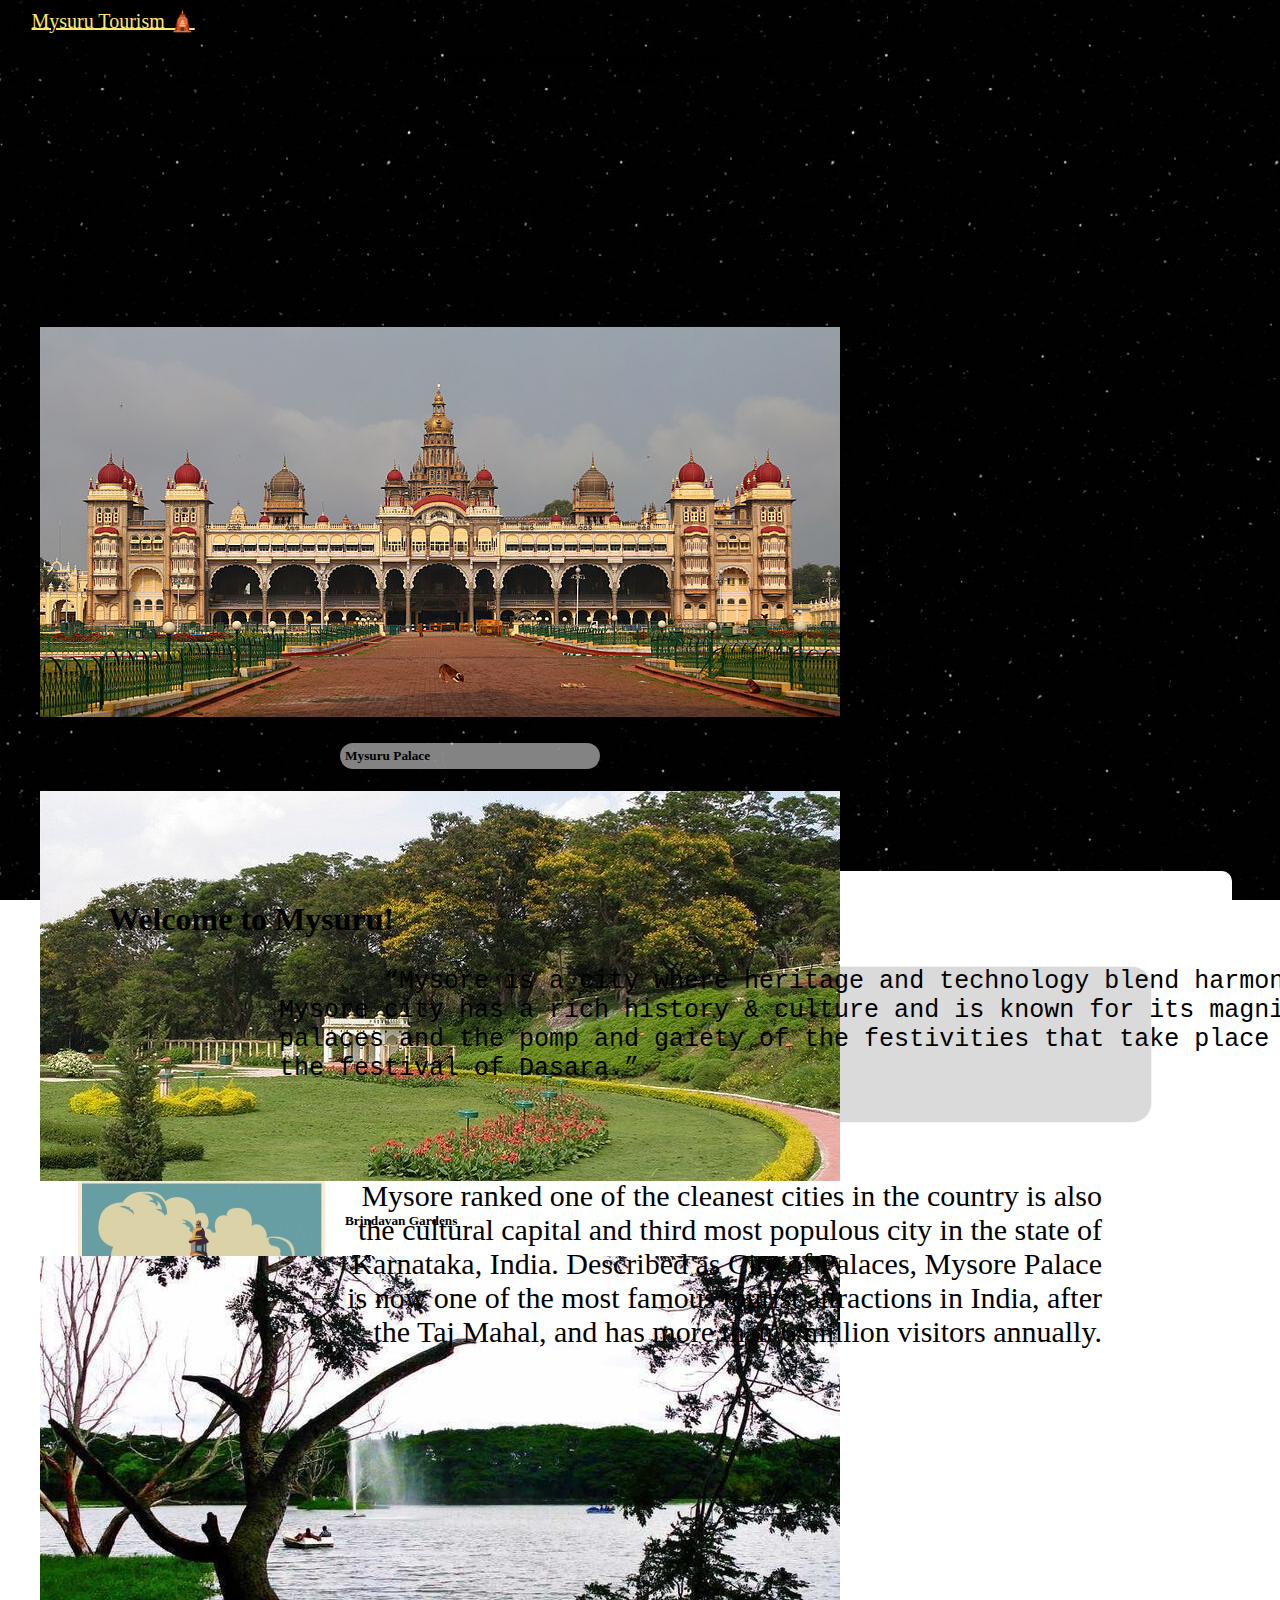
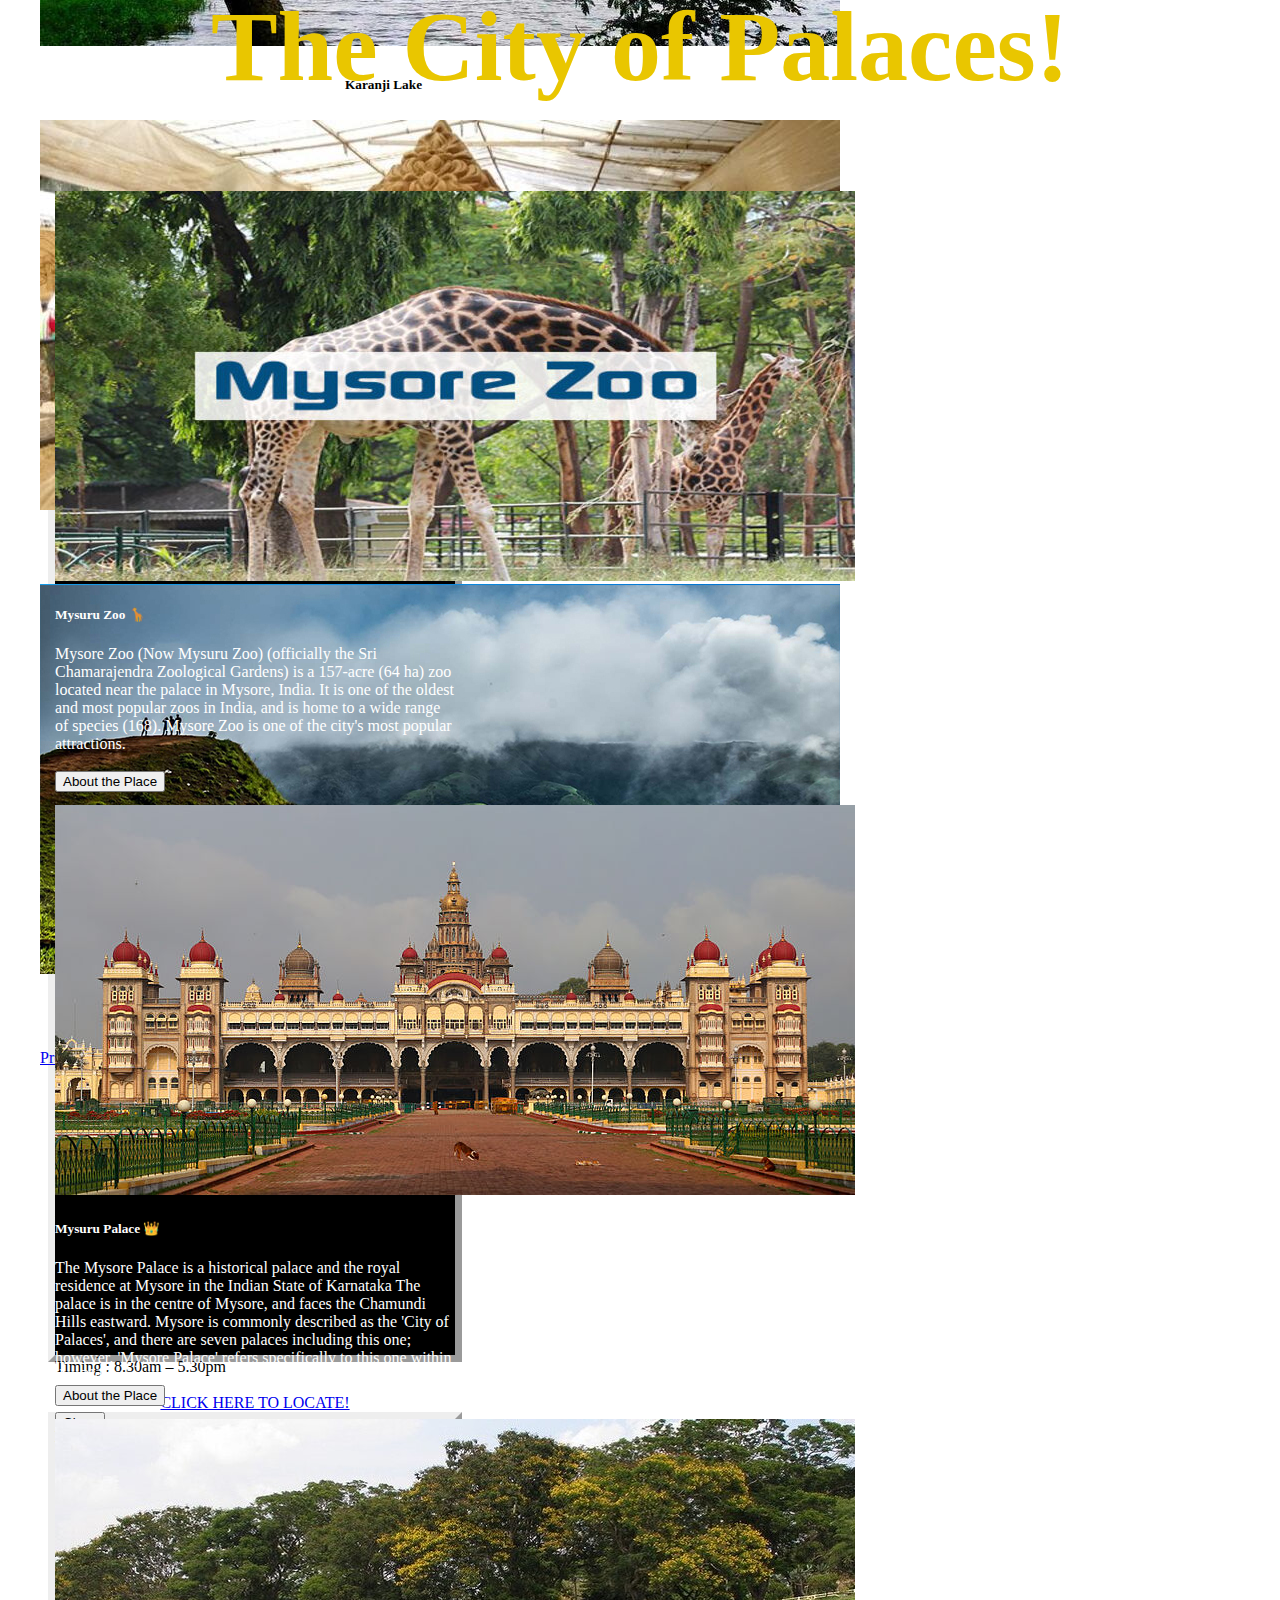
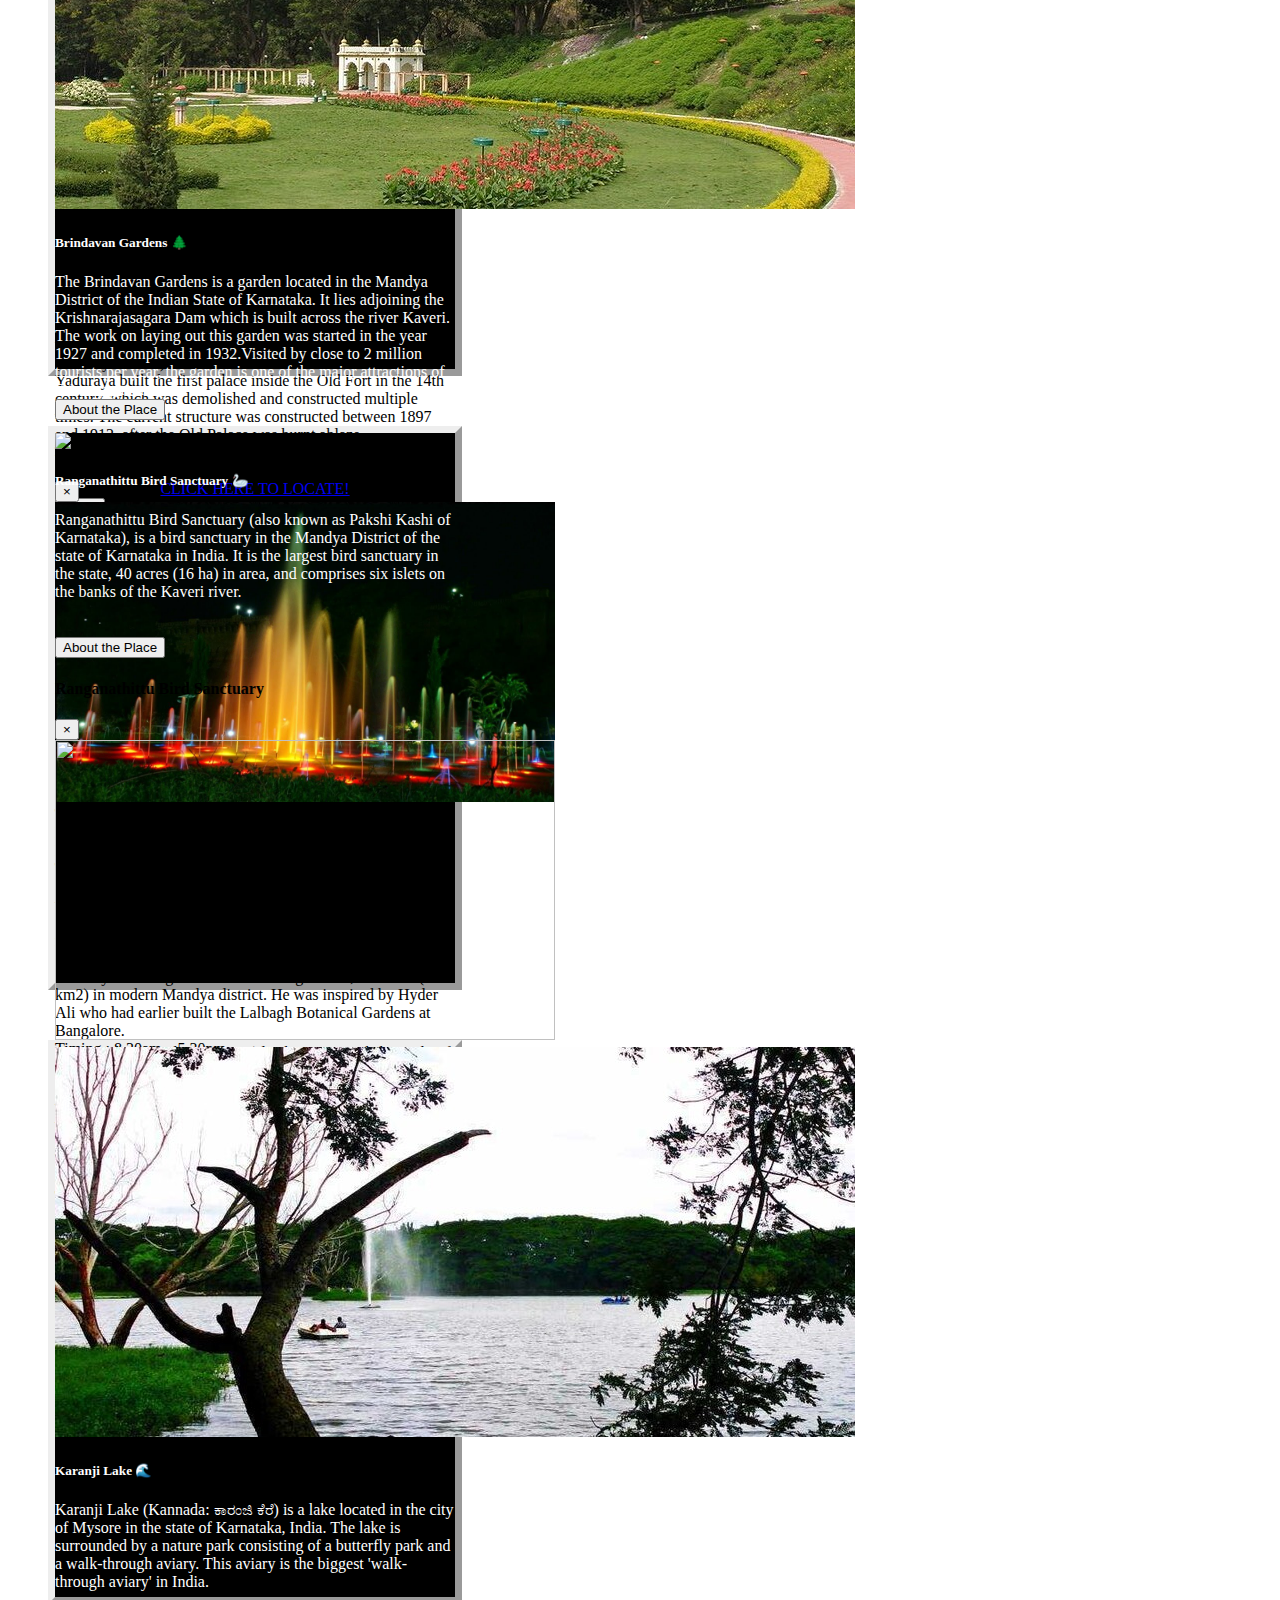
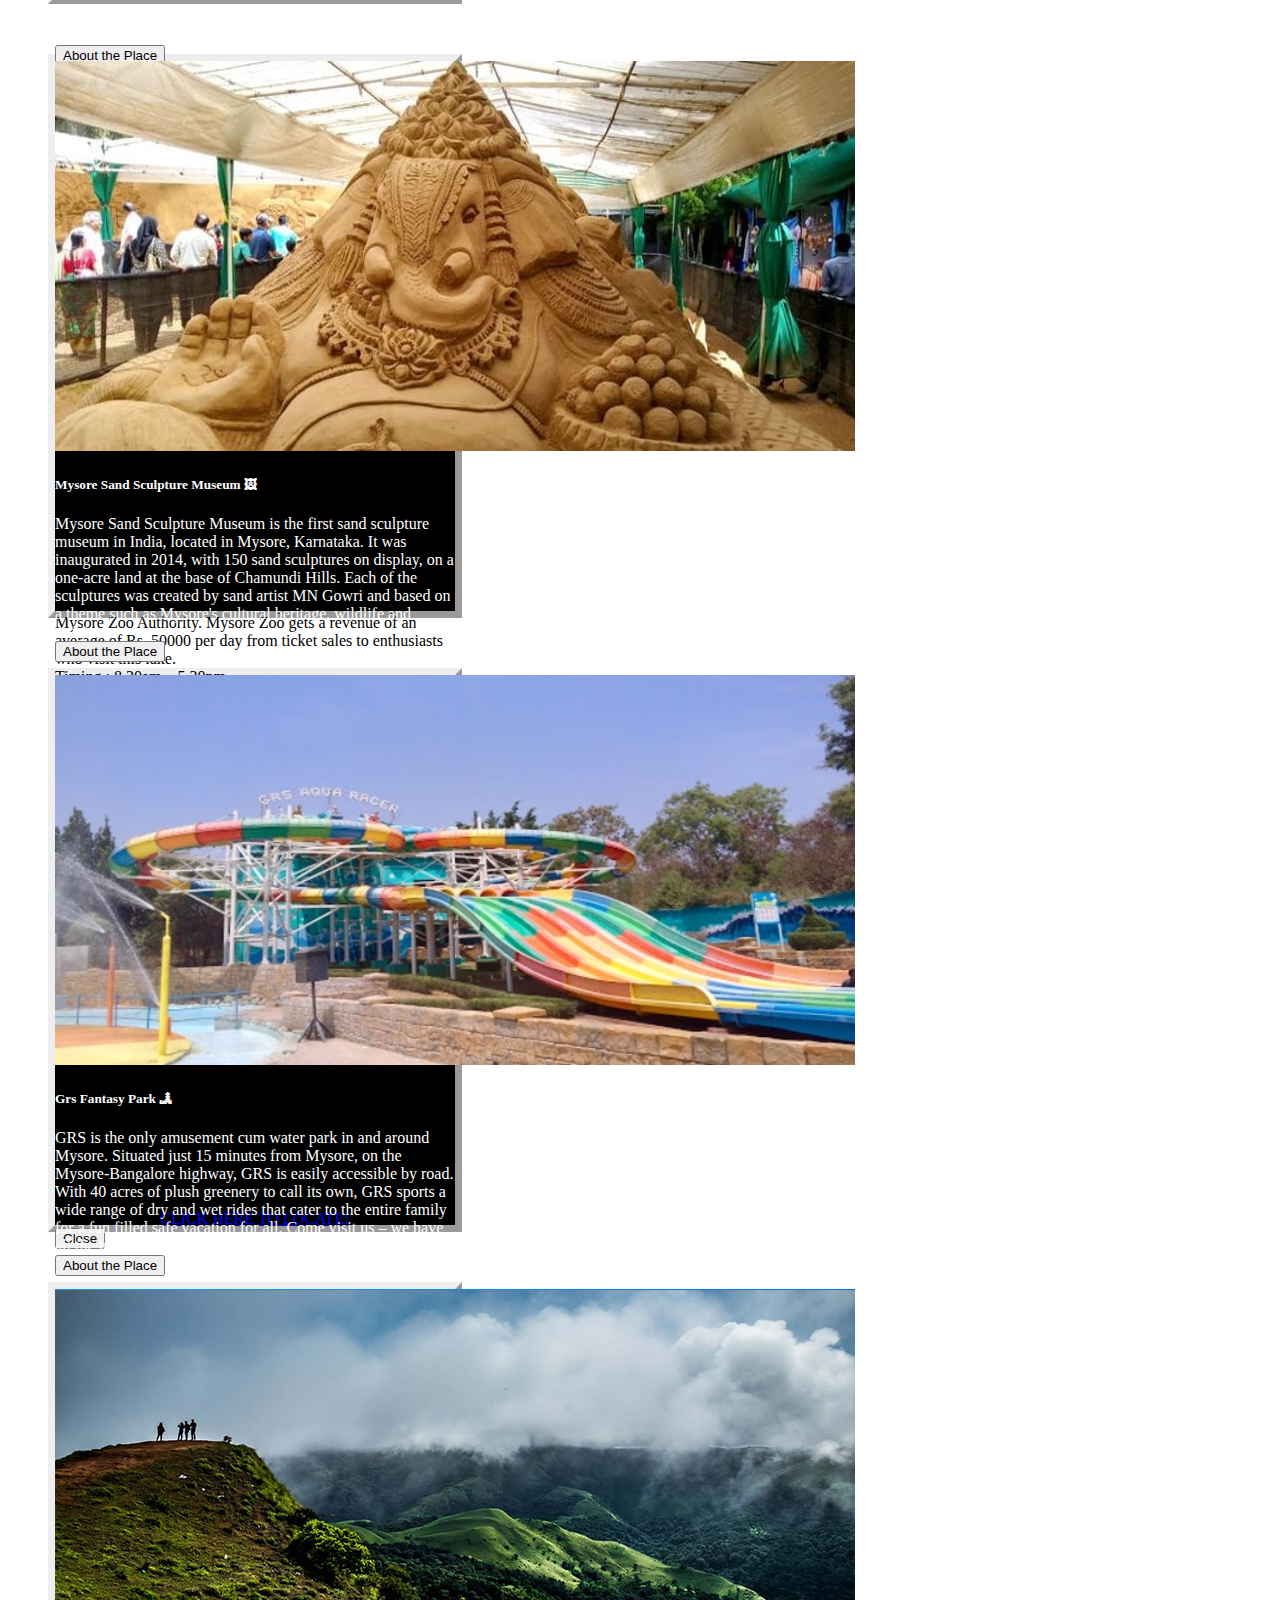
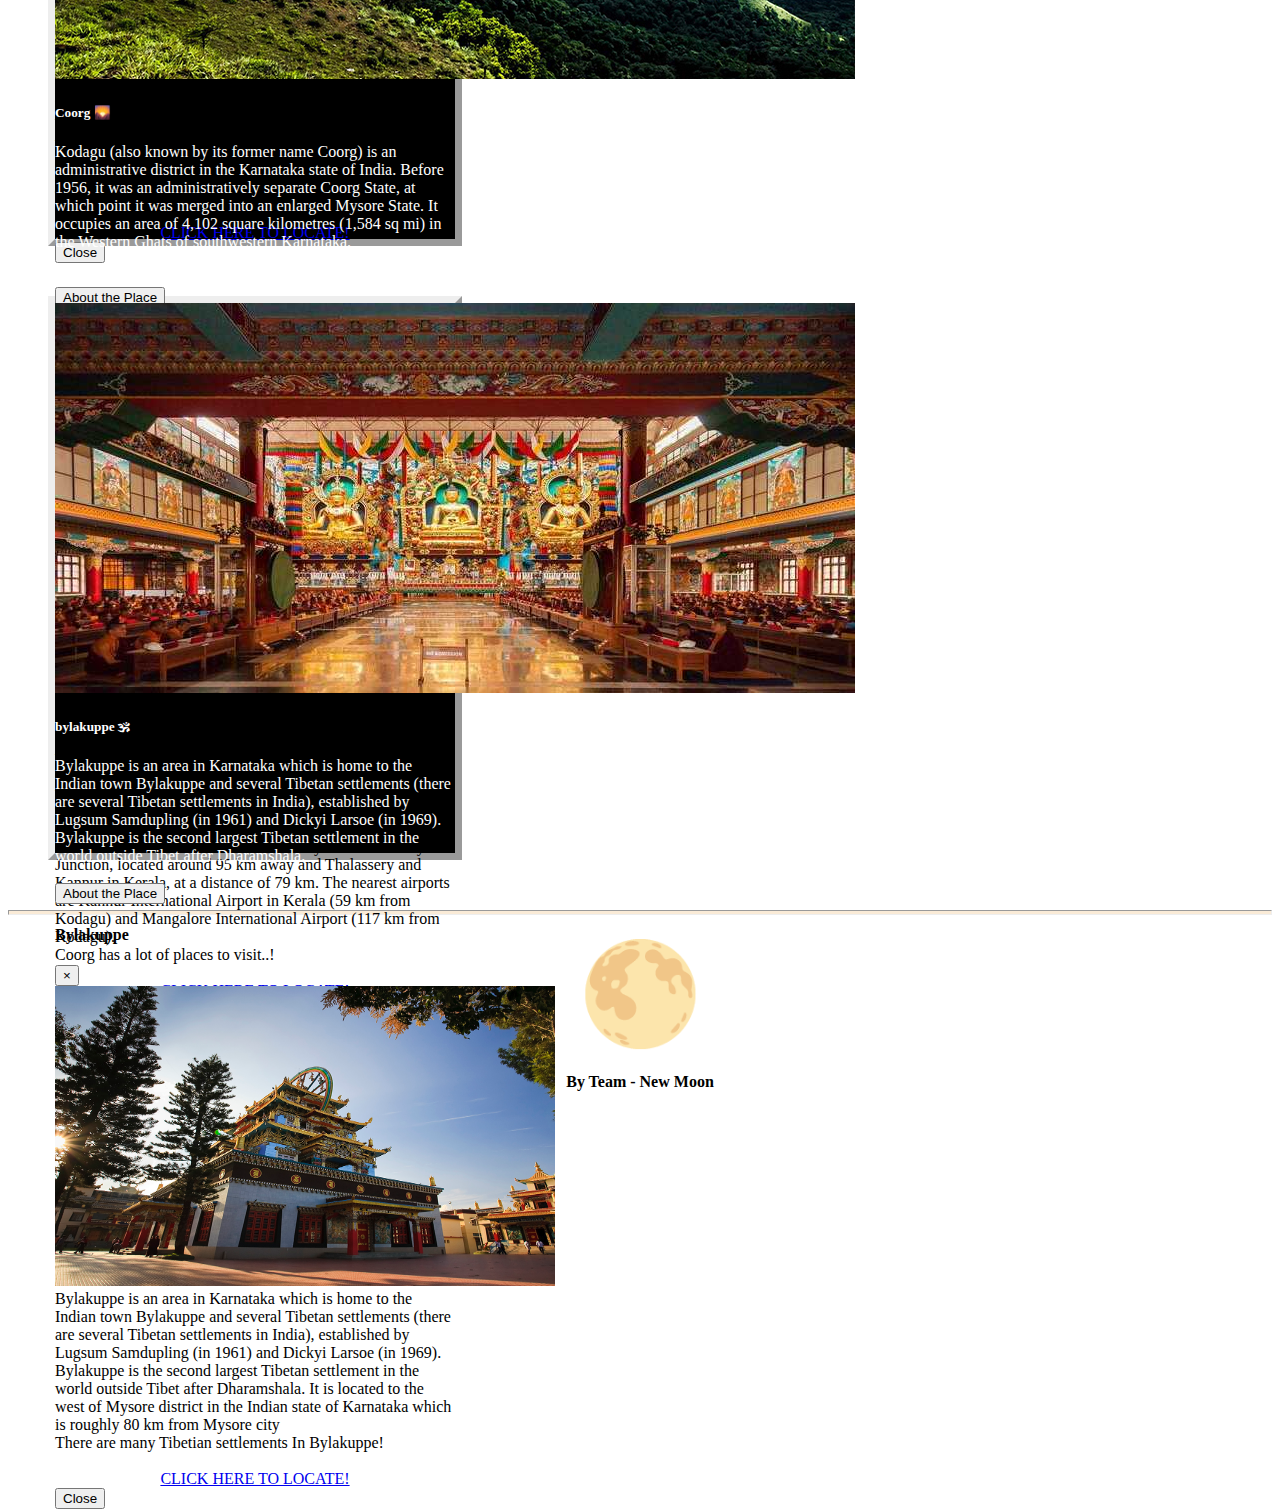
==== MYSURU TOURISM.html @ 3478a5af "New Moon" ====
<!doctype html>
<html lang="en">
  <head>
    <meta charset="utf-8">
    <meta name="viewport" content="width=device-width, initial-scale=1, shrink-to-fit=no">
   
    <link rel="stylesheet" href="https://cdn.jsdelivr.net/npm/bootstrap@4.5.3/dist/css/bootstrap.min.css" integrity="sha384-TX8t27EcRE3e/ihU7zmQxVncDAy5uIKz4rEkgIXeMed4M0jlfIDPvg6uqKI2xXr2" crossorigin="anonymous">
    <link rel="stylesheet" href="css/styles.css">
    <title>Mysuru Tourism</title>
  </head>
  <body>

    <script src="https://code.jquery.com/jquery-3.5.1.slim.min.js" integrity="sha384-DfXdz2htPH0lsSSs5nCTpuj/zy4C+OGpamoFVy38MVBnE+IbbVYUew+OrCXaRkfj" crossorigin="anonymous"></script>
    <script src="https://cdn.jsdelivr.net/npm/bootstrap@4.5.3/dist/js/bootstrap.bundle.min.js" integrity="sha384-ho+j7jyWK8fNQe+A12Hb8AhRq26LrZ/JpcUGGOn+Y7RsweNrtN/tE3MoK7ZeZDyx" crossorigin="anonymous"></script>
    
<!--Nav Bar Starts -->
    <nav class="navbar navbar-expand-sm bg-light navbar-dark fixed-top">
        <a class="navbar-brand" style="font-size:20px ;font-family:Lucida Sans Unicode;padding:8.5px;margin-left:15px;background-color: rgb(0, 0, 0);text-align:center;border:1px rgb(145, 142, 142);border-radius: 10px;width:240px;color:rgb(253, 231, 108) " href="MYSURU TOURISM.html">Mysuru Tourism &#128725</a>
        <ul class="navbar-nav"> 
          <li class="nav-item" id="nav2">
            <a class="nav-link" id="nav2" href="recommendation.html" >Your Exclusive Recommendation is here..!!</a>
          </li>
        </ul>
    </nav>
<!--Nav Bar Ends  -->  
<!-- Carousel -->
    <div id="carouselExampleCaptions" class="carousel slide main" data-ride="carousel">
        <ol class="carousel-indicators">
          <li data-target="#carouselExampleCaptions" data-slide-to="0" class="active"></li>
          <li data-target="#carouselExampleCaptions" data-slide-to="1"></li>
          <li data-target="#carouselExampleCaptions" data-slide-to="2"></li>
          <li data-target="#carouselExampleCaptions" data-slide-to="3"></li>
          <li data-target="#carouselExampleCaptions" data-slide-to="4"></li>
        </ol>
        <div class="carousel-inner">
          <div class="carousel-item active">   <!-- Carousel element 1 -->
            <img src="images/palace.jpg" class="d-block w-100" alt="...">
            <div class="carousel-caption d-none d-md-block">
              <h5 class="one">Mysuru Palace</h5>
            </div>
          </div>
        
          <div class="carousel-item">   <!-- Carousel element 2 -->
            <img src="images/garden.jpg" class="d-block w-100" alt="...">
            <div class="carousel-caption d-none d-md-block">
              <h5 class="one">Brindavan Gardens</h5>
            </div>
          </div>
          <div class="carousel-item"> <!-- Carousel element 3 -->
            <img src="images/lake.jpg" class="d-block w-100" alt="...">
            <div class="carousel-caption d-none d-md-block">
              <h5 class="one">Karanji Lake</h5>
            </div>
          </div>
            <div class="carousel-item"> <!-- Carousel element 4 -->
                <img src="images/sand.jpg" class="d-block w-100" alt="...">
                <div class="carousel-caption d-none d-md-block">
                  <h5 class="one">Mysore Sand Sculpture Museum</h5>
                </div>
              </div>
              <div class="carousel-item">   <!-- Carousel element 5 -->
                <img src="images/coorg.jpg" class="d-block w-100" alt="...">
                <div class="carousel-caption d-none d-md-block">
                  <h5 class="one">Coorg Mysuru</h5>
                </div>
              </div>
        </div>
    
        <!-- Carousel Slide Button-->
        <a class="carousel-control-prev" href="#carouselExampleCaptions" role="button" data-slide="prev">
            <span class="carousel-control-prev-icon" aria-hidden="true"></span>
            <span class="sr-only">Previous</span>
          </a>
          <a class="carousel-control-next" href="#carouselExampleCaptions" role="button" data-slide="next">
            <span class="carousel-control-next-icon" aria-hidden="true"></span>
            <span class="sr-only">Next</span>
          </a>
        <!-- Carousel Slide Button Ends-->
       <!-- Carousel Ends -->
        </div>
      
      <!-- Content Starts -->
      <div class="content">
          <h1 >Welcome to Mysuru!</h1>
          <br>
        <pre>                 “Mysore is a city where heritage and technology blend harmoniously. 
          Mysore city has a rich history & culture and is known for its magnificent
          palaces and the pomp and gaiety of the festivities that take place during
          the festival of Dasara.”</pre>
          <br><br>
              <div>
                  <section >
                  <img style="float: left;height: 350px" src="images/img.jpg">
                </section>
               
                  <p  class="mysuru">Mysore ranked one of the cleanest cities in the country is also the cultural capital and third most populous city in the state of Karnataka, India. Described as City of Palaces, Mysore Palace is now one of the most famous tourist attractions in India, after the Taj Mahal, and has more than 6 million visitors annually.</p>
                <h1 style="text-align: center;font-size: 100px;color:rgb(233, 198, 0) ;">The City of Palaces!</h1>
            </div>
            </div>
      <!-- Content Ends -->
      <!-- Cards Start -->
          <div class="row">
            <div class="col">
                <div class="card" >   <!-- Card one Zoo -->
                    <img src="images/zoo.jpg" class="card-img-top" alt="...">
                    <div class="card-body">
                    <h5 class="card-title">Mysuru Zoo &#129426</h5>
                    <p class="card-text">Mysore Zoo (Now Mysuru Zoo) (officially the Sri Chamarajendra Zoological Gardens) is a 157-acre (64 ha) zoo located near the palace in Mysore, India. It is one of the oldest and most popular zoos in India, and is home to a wide range of species (168). Mysore Zoo is one of the city's most popular attractions.</p>
                    <br>
                    <button type="button" class="btn btn-primary" data-toggle="modal" data-target="#myModal">About the Place</button>
                    </div>

                    <div class="modal" id="myModal">  <!-- Card one Zoo Modal -->
                        <div class="modal-dialog">
                          <div class="modal-content">
                            <div class="modal-header">
                              <h4 class="modal-title">Mysuru Zoo</h4>
                              <button type="button" class="close" data-dismiss="modal">&times;</button>
                            </div>
                            <img style="width: 500px;height: 300px" src="images/zoo2.jpg">
                            <div class="modal-body">
                                Mysore Zoo (Now Mysuru Zoo) (officially the Sri Chamarajendra Zoological Gardens) is a 157-acre (64 ha) zoo located near the palace in Mysore, India. It is one of the oldest and most popular zoos in India, and is home to a wide range of species (168). Mysore Zoo is one of the city's most popular attractions.
While mainly depending on entry fees for its financing, an adoption scheme introduced in the early 2000s has been a success. Celebrities, institutions, animal lovers and volunteers of various clubs in the zoo have contributed directly to the welfare of the zoo inhabitants.

                            </div>
                            
                            <div class="modal-body">Timing : 8.30am – 5.30pm</div><br>
                            <div style="text-align: center;">
                                <a target="_blank" href="https://www.google.com/maps/place/Sri+Chamarajendra+Zoological+Gardens/@12.3022057,76.6619995,17z/data=!4m5!3m4!1s0x3baf7023040e7795:0xea57334ccb6cbfcb!8m2!3d12.3022057!4d76.6641882">CLICK HERE TO LOCATE!</a>
                            </div>
                            <div class="modal-footer">
                              <button type="button" class="btn btn-danger" data-dismiss="modal">Close</button>
                            </div>
                          </div>
                        </div>
                      </div>
                    </div>
                
            </div>
            <div class="col">    
                <div class="card">   <!-- Card two palace -->
                    <img src="images/palace.jpg" class="card-img-top" alt="...">
                    <div class="card-body">
                    <h5 class="card-title">Mysuru Palace &#128081</h5>
                    <p class="card-text">The Mysore Palace is a historical palace and the royal residence at Mysore in the Indian State of Karnataka The palace is in the centre of Mysore, and faces the Chamundi Hills eastward. Mysore is commonly described as the 'City of Palaces', and there are seven palaces including this one; however, 'Mysore Palace' refers specifically to this one within the Old fort.</p>
                    <button type="button" class="btn btn-primary" data-toggle="modal" data-target="#myModal2">About the Place</button>
                    </div>
                    <div class="modal" id="myModal2">   <!-- Card two palace Modal-->
                        <div class="modal-dialog">
                          <div class="modal-content">
                            <div class="modal-header">
                              <h4 class="modal-title">Mysuru Palace</h4>
                              <button type="button" class="close" data-dismiss="modal">&times;</button>
                            </div>
                            <img style="width: 500px;height: 300px" src="images/palace2.jpg">
                            <div class="modal-body">
                                The Mysore Palace is a historical palace and the royal residence at Mysore in the Indian State of Karnataka. It is the official residence of the Wadiyar dynasty and the seat of the Kingdom of Mysore. The palace is in the centre of Mysore, and faces the Chamundi Hills eastward. Mysore is commonly described as the 'City of Palaces', and there are seven palaces including this one; however, 'Mysore Palace' refers specifically to this one within the Old fort.
                                The land on which the palace now stands was originally known as puragiri (literally, citadel), and is now known as the Old Fort. Yaduraya built the first palace inside the Old Fort in the 14th century, which was demolished and constructed multiple times. The current structure was constructed between 1897 and 1912, after the Old Palace was burnt ablaze.
                                
                            </div>
                            <div class="modal-body">Timing : 8.30am – 5.30pm</div><br>
                            <div style="text-align: center;">
                                <a target="_blank" href="https://www.google.com/maps/place/Mysore+Palace/@12.305163,76.6529862,17z/data=!3m1!4b1!4m5!3m4!1s0x3baf701103f9a1f9:0xc37fbae2a124da0d!8m2!3d12.305163!4d76.6551749">CLICK HERE TO LOCATE!</a>
                            </div>
                            <div class="modal-footer">
                              <button type="button" class="btn btn-danger" data-dismiss="modal">Close</button>
                            </div>
                          </div>
                        </div>
                      </div>
                    </div>
            </div>
             
             <div class="col">   
                <div class="card" >  <!-- Card three garden -->
                    <img src="images/garden.jpg" class="card-img-top" alt="...">
                    <div class="card-body">
                    <h5 class="card-title">Brindavan Gardens &#127794</h5>
                    <p class="card-text">The Brindavan Gardens is a garden located in the Mandya District of the Indian State of Karnataka. It lies adjoining the Krishnarajasagara Dam which is built across the river Kaveri. The work on laying out this garden was started in the year 1927 and completed in 1932.Visited by close to 2 million tourists per year, the garden is one of the major attractions of Srirangapatna. </p>
                    <button type="button" class="btn btn-primary" data-toggle="modal" data-target="#myModal3">About the Place</button>
                    </div>
                    <div class="modal" id="myModal3">   <!-- Card three garden Modal-->
                        <div class="modal-dialog">
                          <div class="modal-content">
                            <div class="modal-header">
                              <h4 class="modal-title">Brindavan Gardens</h4>
                              <button type="button" class="close" data-dismiss="modal">&times;</button>
                            </div><img style="width: 500px;height: 300px" src="images/garden2.jpg">
                            <div class="modal-body">
                                The Brindavan Gardens is a garden located in the Mandya District of the Indian State of Karnataka. It lies adjoining the Krishnarajasagara Dam which is built across the river Kaveri. The work on laying out this garden was started in the year 1927 and completed in 1932. Visited by close to 2 million tourists per year, the garden is one of the major attractions of Srirangapatna. Sir Mirza Ismail, the Deewan of Mysore, a man with a penchant for gardens, founded the Brindavan Gardens (Krishnaraja Sagar Dam in particular) and built the Cauvery River high-level canal to irrigate 120,000 acres (490 km2) in modern Mandya district. He was inspired by Hyder Ali who had earlier built the Lalbagh Botanical Gardens at Bangalore.
                            </div><div class="modal-body">Timing : 8.30am – 5.30pm</div><br>
                            <div style="text-align: center;">
                                <a target="_blank" href="https://www.google.com/maps/place/Brindavan+Gardens/@12.4217156,76.5705975,17z/data=!4m5!3m4!1s0x3baf78e109feca5d:0x915fba7ee0e6b6b2!8m2!3d12.4217156!4d76.5727862">CLICK HERE TO LOCATE!</a>
                            </div>
                            <div class="modal-footer">
                              <button type="button" class="btn btn-danger" data-dismiss="modal">Close</button>
                            </div>
                          </div>
                        </div>
                      </div>
                </div>
            </div>
            <div class="col">
                <div class="card" >  <!-- Card 4 Sacnctuary -->
                    <img src="images/sanctuary.jpg" class="card-img-top" alt="...">
                    <div class="card-body">
                    <h5 class="card-title">Ranganathittu Bird Sanctuary &#129442</h5>
                    <p class="card-text">Ranganathittu Bird Sanctuary (also known as Pakshi Kashi of Karnataka), is a bird sanctuary in the Mandya District of the state of Karnataka in India. It is the largest bird sanctuary in the state, 40 acres (16 ha) in area, and comprises six islets on the banks of the Kaveri river. </p>
                    <br><br>
                    <button type="button" class="btn btn-primary" data-toggle="modal" data-target="#myModal4">About the Place</button>
                    </div>
                    <div class="modal" id="myModal4">   <!-- Card 4 Sacnctuary Modal-->
                        <div class="modal-dialog">
                          <div class="modal-content">
                            <div class="modal-header">
                              <h4 class="modal-title">Ranganathittu Bird Sanctuary</h4>
                              <button type="button" class="close" data-dismiss="modal">&times;</button>
                            </div><img style="width: 500px;height: 300px" src="images/sanctuary2.jpg">
                            <div class="modal-body">
                                Ranganathittu Bird Sanctuary (also known as Pakshi Kashi of Karnataka), is a bird sanctuary in the Mandya District of the state of Karnataka in India. It is the largest bird sanctuary in the state, 40 acres (16 ha) in area, and comprises six islets on the banks of the Kaveri river. 
Ranganathittu is located 3 kilometers from the historic town of Srirangapattana and 16 kilometres (9.9 mi) north of Mysore. The sanctuary attracted about 3 lakh visitors during 2016–17. 
                                   
                            </div><div class="modal-body">Timing : 8.30am – 5.30pm</div><br>
                            <div style="text-align: center;">
                                <a target="_blank" href="https://www.google.com/maps/place/Ranganathittu+Bird+Sanctuary/@12.4243603,76.6541605,17z/data=!3m1!4b1!4m5!3m4!1s0x3baf7777dd032e0b:0xdfd27aad93e2bc43!8m2!3d12.4243603!4d76.6563492">CLICK HERE TO LOCATE!</a>
                            </div>
                            <div class="modal-footer">
                              <button type="button" class="btn btn-danger" data-dismiss="modal">Close</button>
                            </div>
                          </div>
                        </div>
                      </div>
                    </div>
                
            </div>
            <div class="col">    
                <div class="card " >   <!-- Card 5 lake -->
                    <img src="images/lake.jpg" class="card-img-top" alt="...">
                    <div class="card-body">
                    <h5 class="card-title">Karanji Lake &#127754</h5>
                    <p class="card-text">Karanji Lake (Kannada: ಕಾರಂಜಿ ಕೆರೆ) is a lake located in the city of Mysore in the state of Karnataka, India. The lake is surrounded by a nature park consisting of a butterfly park and a walk-through aviary. This aviary is the biggest 'walk-through aviary' in India. </p>
                    <br> <br> <br>
                    <button type="button" class="btn btn-primary" data-toggle="modal" data-target="#myModal5">About the Place</button>
                    </div>
                    <div class="modal" id="myModal5">   <!-- Card 5 lake Modal-->
                        <div class="modal-dialog">
                          <div class="modal-content">
                            <div class="modal-header">
                              <h4 class="modal-title">Karanji Lake</h4>
                              <button type="button" class="close" data-dismiss="modal">&times;</button>
                            </div><img style="width: 500px;height: 300px" src="images/lake2.jpg">
                            <div class="modal-body">
                                Karanji Lake (Kannada: ಕಾರಂಜಿ ಕೆರೆ) is a lake located in the city of Mysore in the state of Karnataka, India. The lake is surrounded by a nature park consisting of a butterfly park and a walk-through aviary. This aviary is the biggest 'walk-through aviary' in India. There is also a museum, the Regional Museum of Natural History which is located on the banks of this lake. The total area of Karanji lake is 90 hectares. While waterspread area is about 55 hectares, the foreshore area measures about 35 hectares. Karanji lake is owned by the Mysore Zoo Authority. Mysore Zoo gets a revenue of an average of Rs. 50000 per day from ticket sales to enthusiasts who visit this lake.
                            </div><div class="modal-body">Timing : 8.30am – 5.30pm</div><br>
                            <div style="text-align: center;">
                                <a target="_blank" href="https://www.google.com/maps/place/Karanji+Lake/@12.3027772,76.6561014,14z/data=!3m1!4b1!4m5!3m4!1s0x3baf70252f9ae3a3:0x687454ab78a369e1!8m2!3d12.302778!4d76.673611">CLICK HERE TO LOCATE!</a>
                            </div>
                            <div class="modal-footer">
                              <button type="button" class="btn btn-danger" data-dismiss="modal">Close</button>
                            </div>
                          </div>
                        </div>
                      </div>
                    </div>
                </div>
             
             <div class="col">   
                <div class="card " >   <!-- Card 6 Sand-->
                    <img src="images/sand.jpg" class="card-img-top" alt="...">
                    <div class="card-body">
                    <h5 class="card-title">Mysore Sand Sculpture Museum &#128444</h5>
                    <p class="card-text">Mysore Sand Sculpture Museum is the first sand sculpture museum in India, located in Mysore, Karnataka. It was inaugurated in 2014, with 150 sand sculptures on display, on a one-acre land at the base of Chamundi Hills. Each of the sculptures was created by sand artist MN Gowri and based on a theme such as Mysore's cultural heritage, wildlife and religion</p>
                    <button type="button" class="btn btn-primary" data-toggle="modal" data-target="#myModal6">About the Place</button>
                    </div>
                    <div class="modal" id="myModal6">   <!-- Card 6 Sand Modal-->
                        <div class="modal-dialog">
                          <div class="modal-content">
                            <div class="modal-header">
                              <h4 class="modal-title">Mysore Sand Sculpture Museum</h4>
                              <button type="button" class="close" data-dismiss="modal">&times;</button>
                            </div><img style="width: 500px;height: 300px" src="images/sand2.jpg">
                            <div class="modal-body">
                                Mysore Sand Sculpture Museum is the first sand sculpture museum in India, located in Mysore, Karnataka. It was inaugurated in 2014, with 150 sand sculptures on display, on a one-acre land at the base of Chamundi Hills. Each of the sculptures was created by sand artist MN Gowri and based on a theme such as Mysore's cultural heritage, wildlife and religion
                            </div><div class="modal-body">Timing : 8.30am – 6.30pm</div><br>
                            <div style="text-align: center;">
                                <a target="_blank" href="https://www.google.com/maps/place/Mysuru+Sand+Sculpture+Museum/@12.2950267,76.6799594,17z/data=!3m1!4b1!4m5!3m4!1s0x3baf702a2eb4f7a5:0xa9f4ec7cb24f2031!8m2!3d12.2950267!4d76.6821481">CLICK HERE TO LOCATE!</a>
                            </div>
                            <div class="modal-footer">
                              <button type="button" class="btn btn-danger" data-dismiss="modal">Close</button>
                            </div>
                          </div>
                        </div>
                      </div>
                </div>
            </div>
            <div class="col">
                <div class="card" >   <!-- Card 7 Park-->
                    <img src="images/park.jpg" class="card-img-top" alt="...">
                    <div class="card-body">
                    <h5 class="card-title">Grs Fantasy Park &#127966</h5>
                    <p class="card-text">GRS is the only amusement cum water park in and around Mysore. Situated just 15 minutes from Mysore, on the Mysore-Bangalore highway, GRS is easily accessible by road. With 40 acres of plush greenery to call its own, GRS sports a wide range of dry and wet rides that cater to the entire family for a fun filled safe vacation for all. Come visit us – we have all the ingredients for that perfect holiday!</p>
                    <button type="button" class="btn btn-primary" data-toggle="modal" data-target="#myModal7">About the Place</button>
                    </div>
                    <div class="modal" id="myModal7">   <!-- Card 7 Park Modal-->
                        <div class="modal-dialog">
                          <div class="modal-content">
                            <div class="modal-header">
                              <h4 class="modal-title">Grs Fantasy Park</h4>
                              <button type="button" class="close" data-dismiss="modal">&times;</button>
                            </div><img style="width: 500px;height: 300px" src="images/park2.jpg">
                            <div class="modal-body">
                                GRS is the only amusement cum water park in and around Mysore. Situated just 15 minutes from Mysore, on the Mysore-Bangalore highway, GRS is easily accessible by road. With 40 acres of plush greenery to call its own, GRS sports a wide range of dry and wet rides that cater to the entire family for a fun filled safe vacation for all. Come visit us – we have all the ingredients for that perfect holiday!
                            </div><div class="modal-body">Timing : 11.00am – 6.00pm</div><br>
                            <div style="text-align: center;">
                                <a target="_blank" href="https://www.google.com/maps/place/GRS+Fantasy+Park/@12.3531329,76.6324262,17z/data=!3m1!4b1!4m5!3m4!1s0x3baf7b46822f48a5:0x4505c4df54550c8!8m2!3d12.3531329!4d76.6346149?hl=en">CLICK HERE TO LOCATE!</a>
                            </div>
                            <div class="modal-footer">
                              <button type="button" class="btn btn-danger" data-dismiss="modal">Close</button>
                            </div>
                          </div>
                        </div>
                      </div>
                    </div>
            </div>
            <div class="col">    
                <div class="card " >  <!-- Card 8 Coorg-->
                    <img src="images/coorg.jpg" class="card-img-top" alt="...">
                    <div class="card-body">
                    <h5 class="card-title">Coorg &#127748</h5>
                    <p class="card-text">Kodagu (also known by its former name Coorg) is an administrative district in the Karnataka state of India. Before 1956, it was an administratively separate Coorg State, at which point it was merged into an enlarged Mysore State. It occupies an area of 4,102 square kilometres (1,584 sq mi) in the Western Ghats of southwestern Karnataka. </p>
                    <br><br>
                    <button type="button" class="btn btn-primary" data-toggle="modal" data-target="#myModal8">About the Place</button>
                    </div>
                    <div class="modal" id="myModal8">   <!-- Card 8 Coorg modal-->
                        <div class="modal-dialog">
                          <div class="modal-content">
                            <div class="modal-header">
                              <h4 class="modal-title">Coorg</h4>
                              <button type="button" class="close" data-dismiss="modal">&times;</button>
                            </div><img style="width: 500px;height: 300px" src="images/coorg2.jpg">
                            <div class="modal-body">
                                Kodagu (also known by its former name Coorg) is an administrative district in the Karnataka state of India. Before 1956, it was an administratively separate Coorg State, at which point it was merged into an enlarged Mysore State. It occupies an area of 4,102 square kilometres (1,584 sq mi) in the Western Ghats of southwestern Karnataka. In 2001 its population was 548,561, 13.74% of which resided in the district's urban centre, making it the least populous of the 30 districts in Karnataka.The nearest railway stations are Mysore Junction, located around 95 km away and Thalassery and Kannur in Kerala, at a distance of 79 km. The nearest airports are Kannur International Airport in Kerala (59 km from Kodagu) and Mangalore International Airport (117 km from Kodagu).
                            </div><div class="modal-body">Coorg has a lot of places to visit..!</div><br>
                            <div style="text-align: center;">
                                <a target="_blank" href="https://www.google.com/maps/place/Madikeri,+Karnataka+571201/@12.4314275,75.7173602,14z/data=!3m1!4b1!4m5!3m4!1s0x3ba50075627a7fff:0xaf8a66ea4651c1a6!8m2!3d12.4244205!4d75.7381856?hl=en">CLICK HERE TO LOCATE!</a>
                            </div>
                            <div class="modal-footer">
                              <button type="button" class="btn btn-danger" data-dismiss="modal">Close</button>
                            </div>
                          </div>
                        </div>
                      </div>
                    </div>
            </div>
             <div class="col">   
                <div class="card ">   <!-- Card 9 bylakuppe-->
                    <img src="images/bylakuppe.jpg" class="card-img-top" alt="...">
                    <div class="card-body">
                    <h5 class="card-title">bylakuppe &#128329</h5>
                    <p class="card-text">Bylakuppe is an area in Karnataka which is home to the Indian town Bylakuppe and several Tibetan settlements (there are several Tibetan settlements in India), established by Lugsum Samdupling (in 1961) and Dickyi Larsoe (in 1969). Bylakuppe is the second largest Tibetan settlement in the world outside Tibet after Dharamshala. </p>
                   <br>
                    <button type="button" class="btn btn-primary" data-toggle="modal" data-target="#myModal9">About the Place</button>
                    </div>
                    <div class="modal" id="myModal9">   <!-- Card 9 bylakuppe Modal-->
                        <div class="modal-dialog">
                          <div class="modal-content">
                            <div class="modal-header">
                              <h4 class="modal-title">Bylakuppe</h4>
                              <button type="button" class="close" data-dismiss="modal">&times;</button>
                            </div><img style="width: 500px;height: 300px" src="images/bylakuppe2.jpg">
                            <div class="modal-body">
                                Bylakuppe is an area in Karnataka which is home to the Indian town Bylakuppe and several Tibetan settlements (there are several Tibetan settlements in India), established by Lugsum Samdupling (in 1961) and Dickyi Larsoe (in 1969). Bylakuppe is the second largest Tibetan settlement in the world outside Tibet after Dharamshala. It is located to the west of Mysore district in the Indian state of Karnataka which is roughly 80 km from Mysore city
                            </div><div class="modal-body">There are many Tibetian settlements In Bylakuppe!</div><br>
                            <div style="text-align: center;">
                                <a target="_blank" href="https://www.google.com/maps/place/Bylakuppe,+Karnataka/@12.4107551,75.944752,13z/data=!3m1!4b1!4m5!3m4!1s0x3ba5a73bc8ca5f3d:0x76440351e2edfbe6!8m2!3d12.4025539!4d75.9811564">CLICK HERE TO LOCATE!</a>
                            </div>
                            <div class="modal-footer">
                              <button type="button" class="btn btn-danger" data-dismiss="modal">Close</button>
                            </div>
                          </div>
                        </div>
                      </div>
                </div>
            </div>
        </div>
        <hr style="height: 3px;background-color: antiquewhite;" > 
        <div style="background-color: white;margin: 10px 10px;height: 200px;text-align: center;padding:10px;border-radius: 20px;">
            <span style='font-size:100px;'>&#127765;</span><nbsp>
                <h4>By Team - New Moon</h4>
            </nbsp>
        </div>  
  </body>
</html>
---- css/styles.css ----
body { /* Body */
    
    background-attachment: fixed;
    background-image: url("../images/bg2.png");
    font-family: Lucida Sans Unicode;
    
  }


.navbar-brand{
    
    padding: 8.5px;
    margin-left: 15px;
    background-color: rgb(216, 215, 215);
    text-align:center;
    
    border-radius: 10px;
    width: 120px;
}

#nav2{ /* Second NAV element */
    width: 1300px;
    margin-left: 175px;
    font-size: 20px;
    color: black;
    font-family:Lucida Sans Unicode;
    
    border:1px rgb(145, 142, 142);
    border-radius: 10px;
    
}
.barend{ /* MYsuru */
    margin-left: 30px;
}
.main{ /* Carousel */
    margin: 150px auto;
    width: 1200px;
    height: 500px;
    border: px outset;
    border-radius: 15px;

}

.content{ /* Description on Mysuru */
    background-color: white;
    border: 5px white ;
    border-radius: 10px;
    margin: 40px 40px; 
    padding: 30px;
    

}

pre{
    font-size: 25px;
    margin: 10px 50px;
    background-color: rgb(218, 218, 218);
    border: 1px solid whitesmoke;
    border-radius: 20px;
    height: 155px;

}
h1{
    margin: 0px 30px;
    color: rgb(0, 0, 0);
    font-family: comic sans ms;
}
p.mysuru{
    margin: 10px 100px;
    font-size: 30px;
    height: 400px;
    text-align: right;
    
    
}
h5{
    
    color: white;
}
h5.one{ /* H5 inside Carousel */
    width: 250px;
    margin-left: 300px;
    background-color: rgba(255, 255, 255, 0.514);
    color: black;
    border: 1px rgba(255, 255, 255, 0.514) ;
    border-radius: 20px;
    padding: 5px;
}


.col{ /* Cards */
        margin: 20px 0px;
        margin-left: 30px;
        padding: 0px;

    }
.card-text{
    max-width:100%;
    margin: 0px;
    color:white;

}
.card{ 
    width: 400px;
    height: 550px;
    margin: 50px 10px  50px;
    border: 7px outset;
    background-color: black;
}
.recom{ /* Recommendations Page */
    margin: 100px 50px;
    background-color: rgb(255, 255, 255);
    border: 5px solid white;
    border-radius: 10px;
    padding: 20px;
}
#results {
    display: none;
  }
  
  #zoo,
  #palace,
  #garden,
  #bird,
  #lake,
  #park,
  #museum,
  #coorg,
  #bylakuppe {
    display: none;
  }
.form-check-input{
    margin-left: 100px;
}
.form-check-label{
    margin-left: 150px;
}
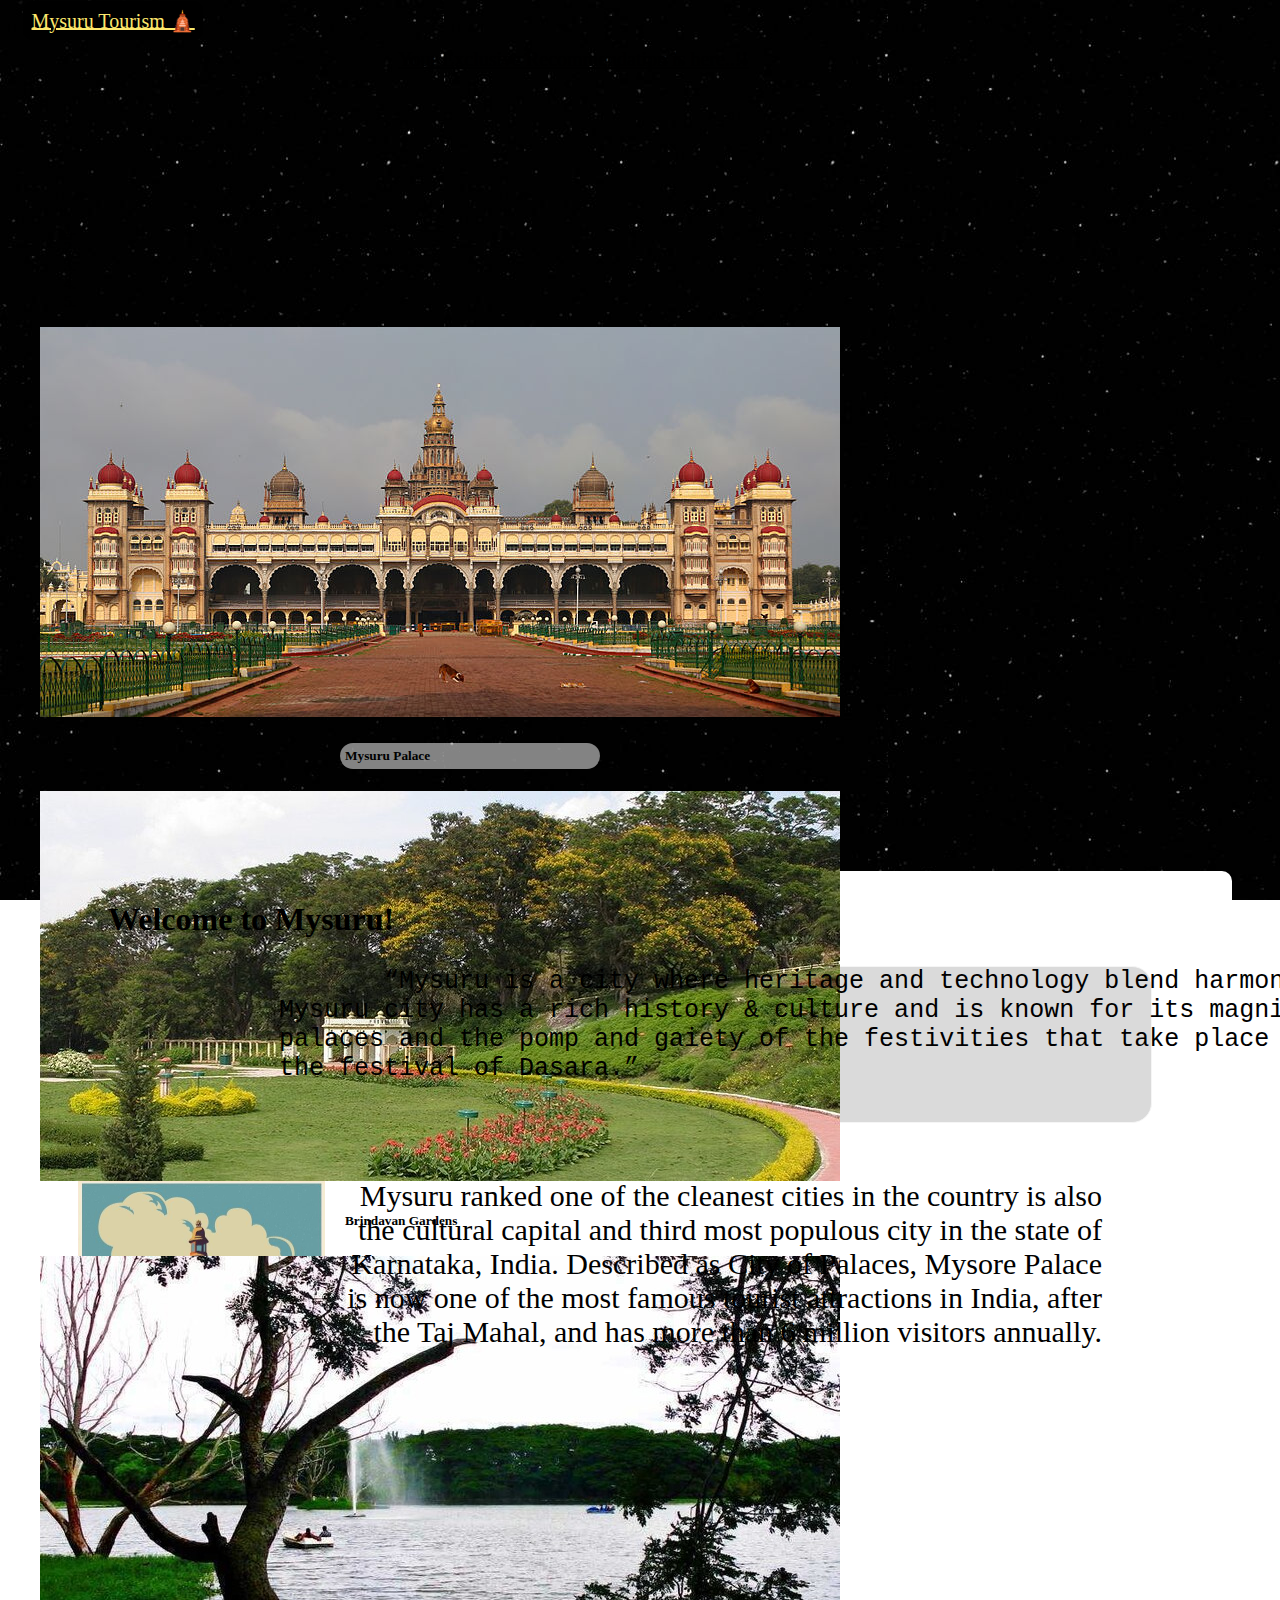
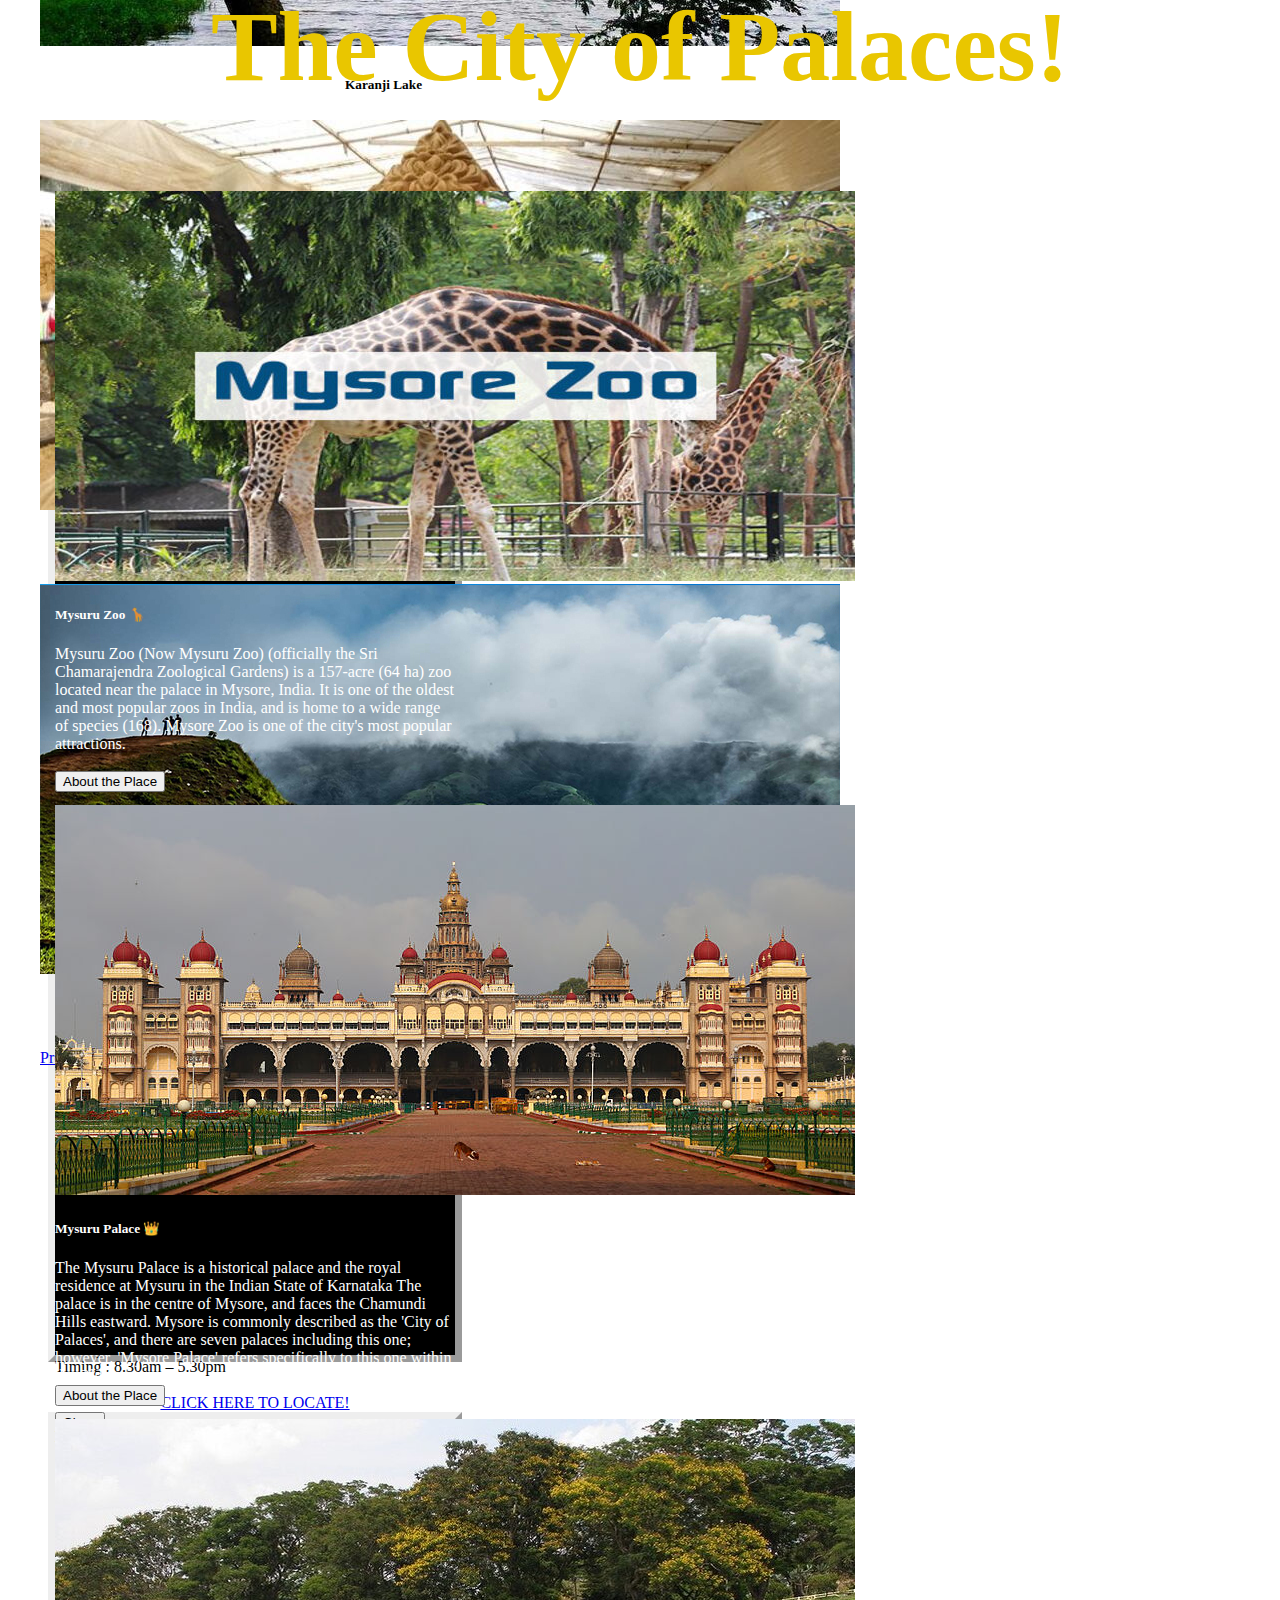
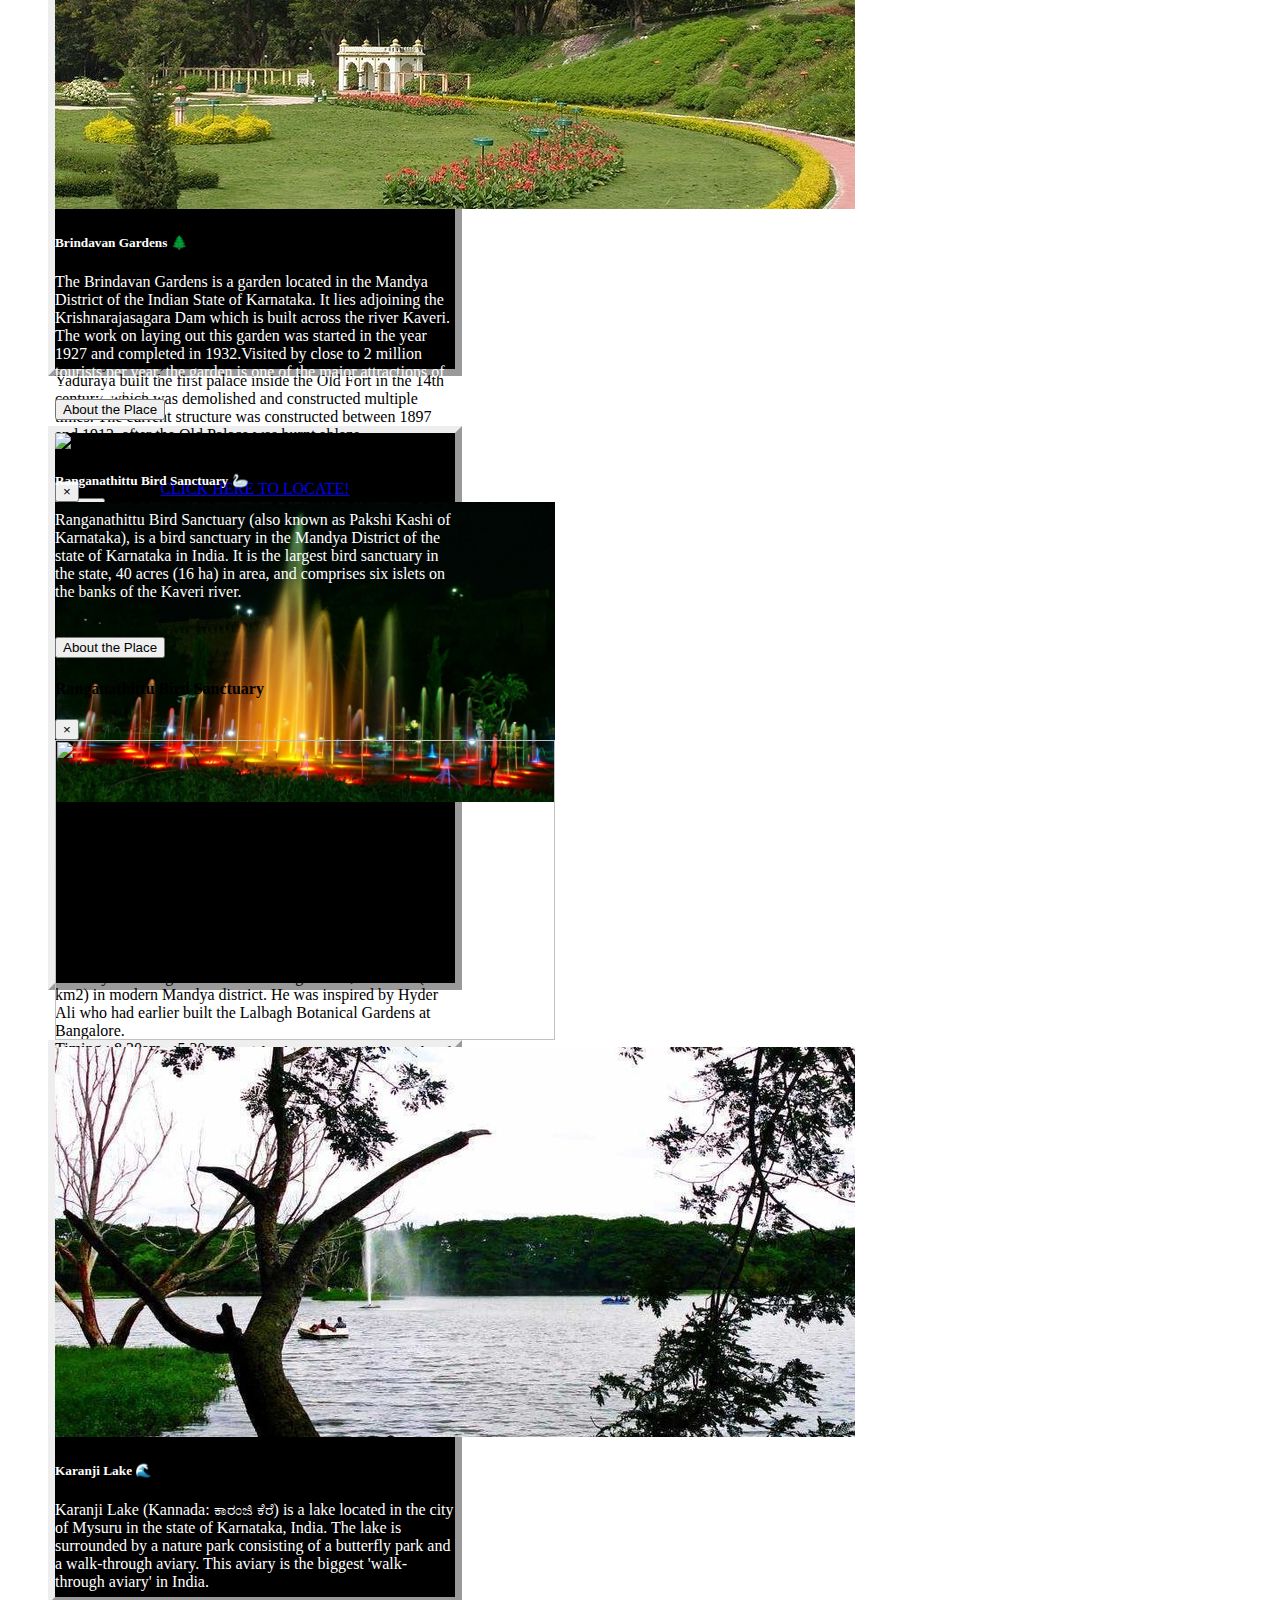
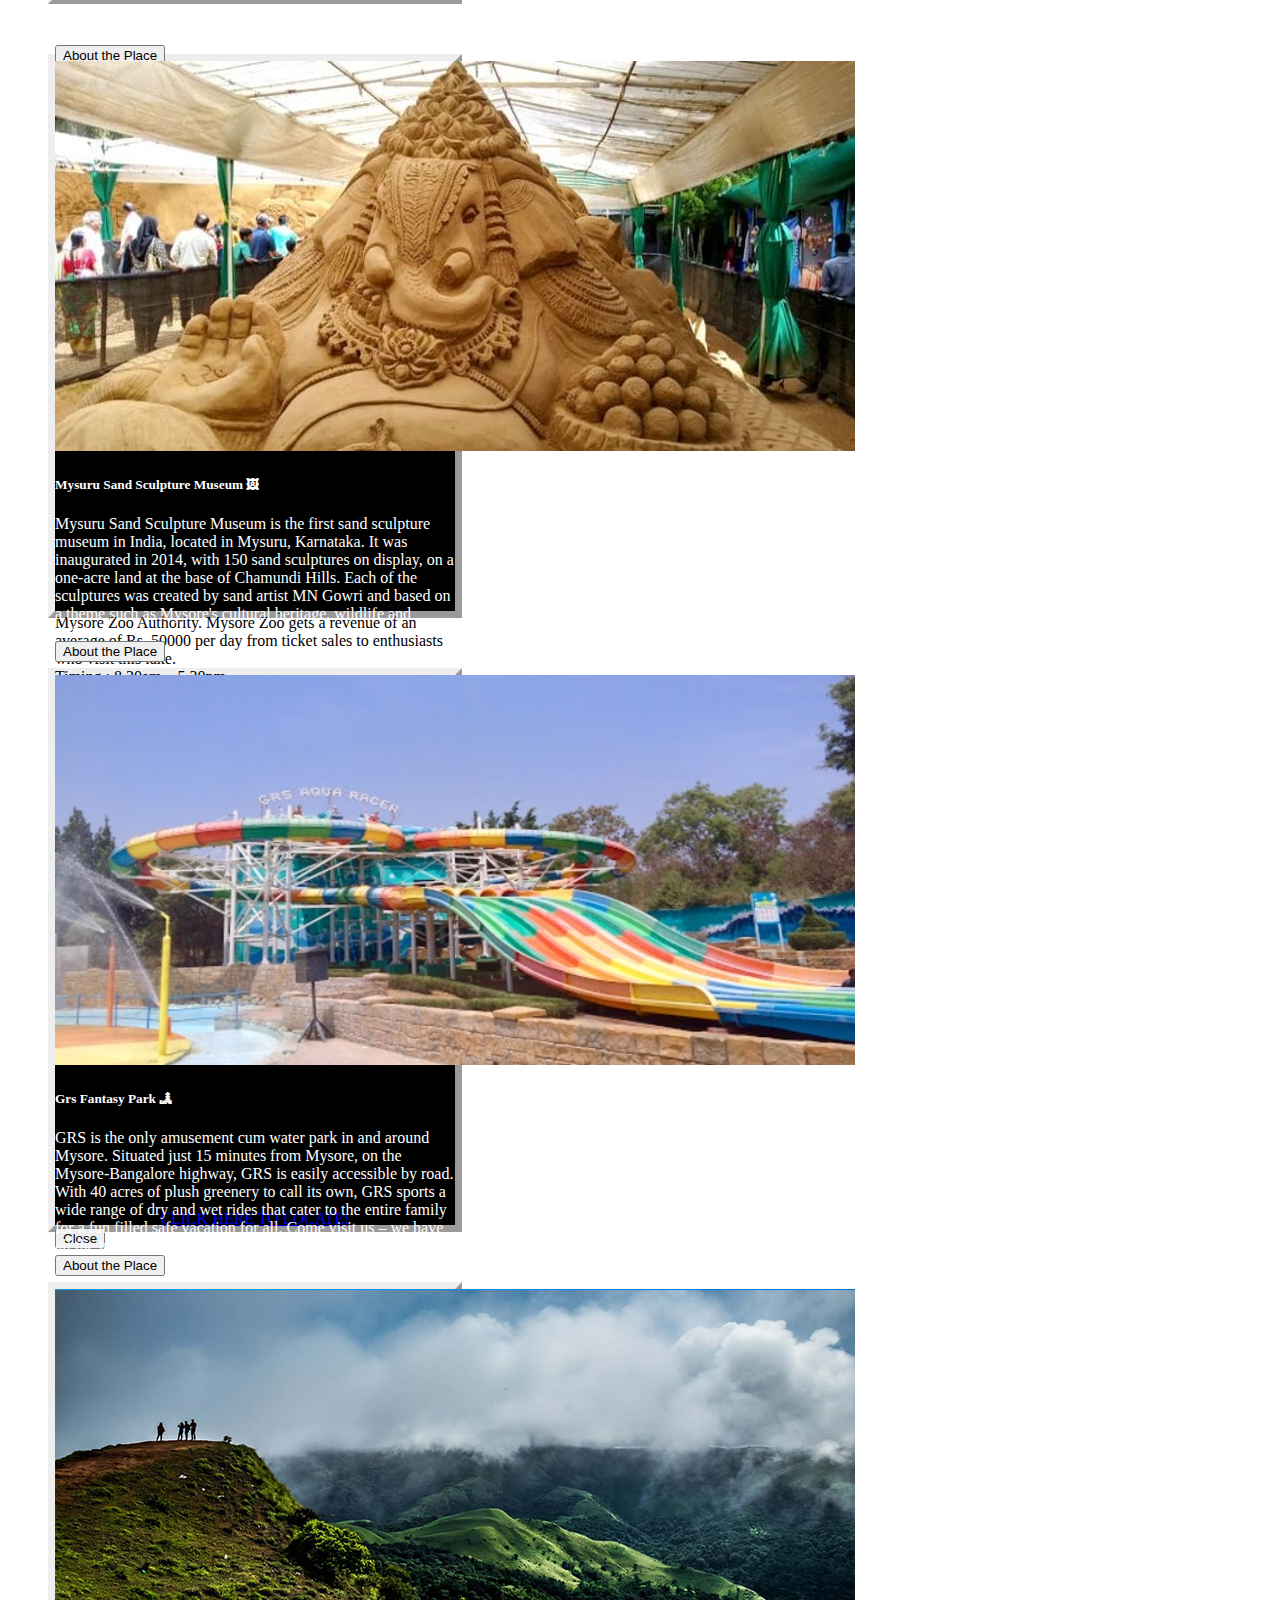
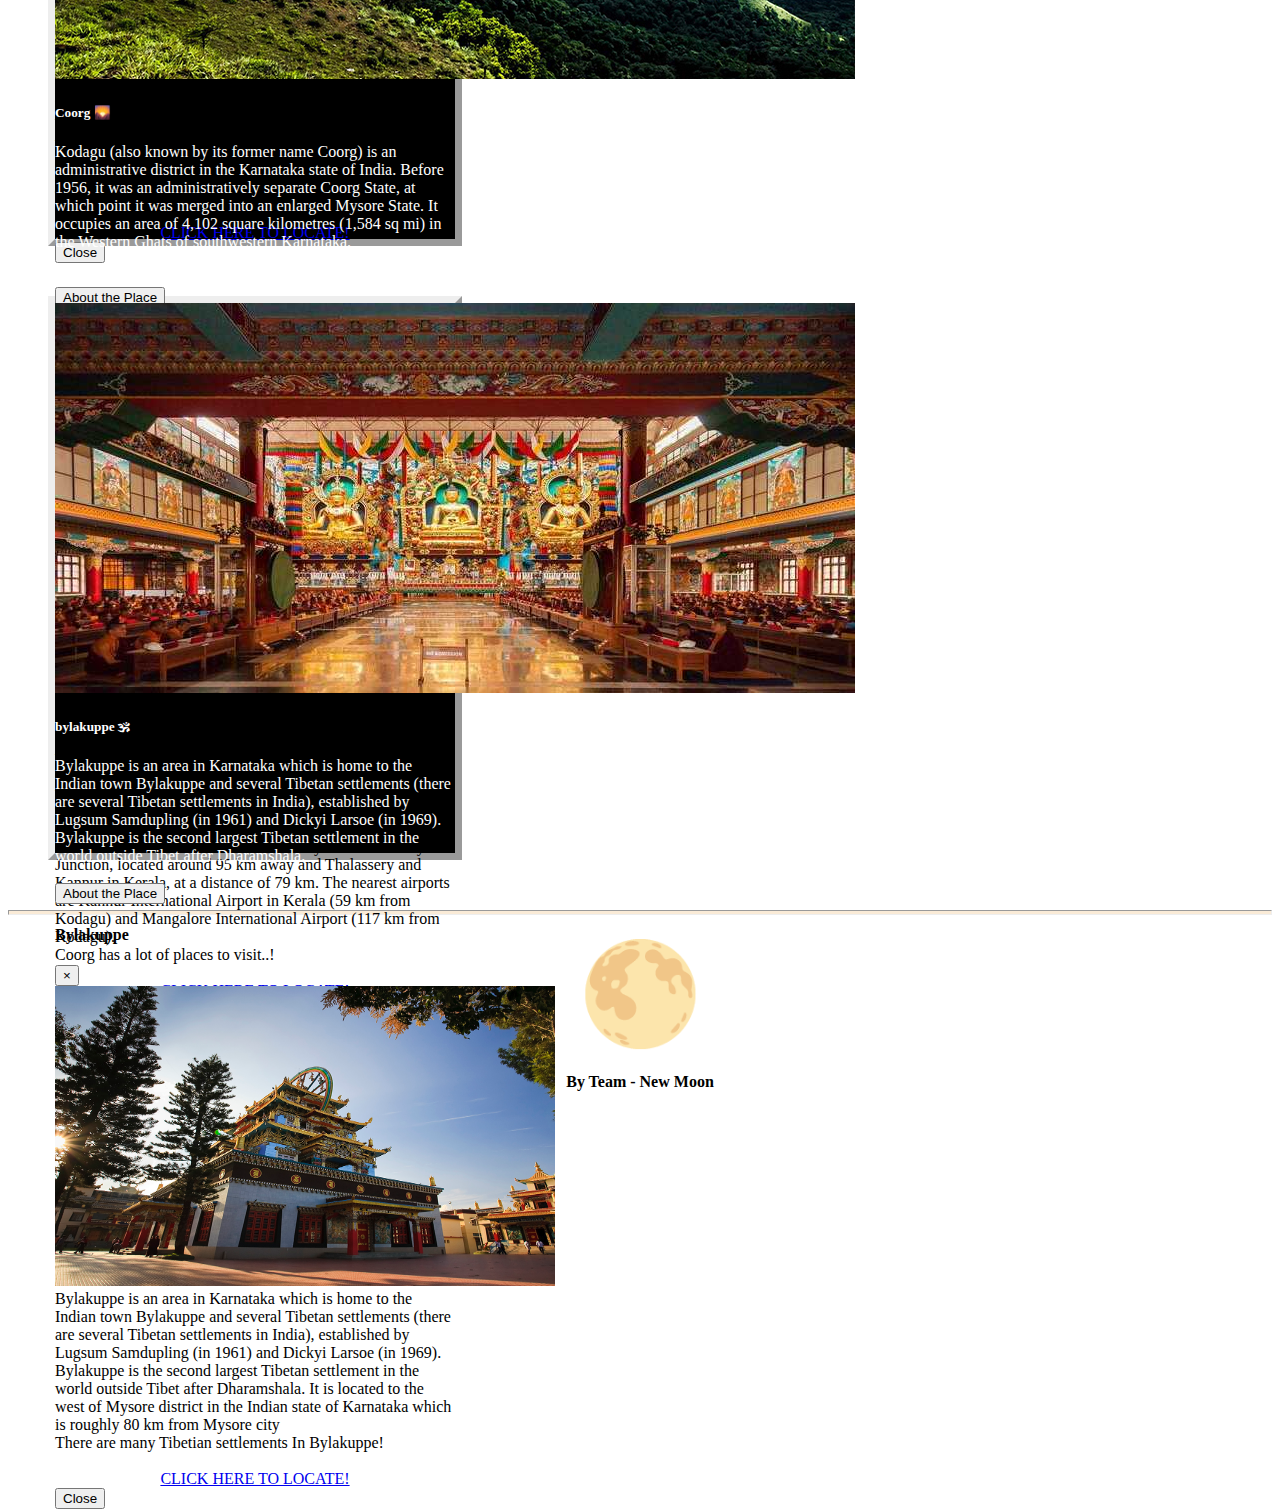
==== commit 48c39db5: "Update MYSURU TOURISM.html" ====
--- a/MYSURU TOURISM.html
+++ b/MYSURU TOURISM.html
@@ -55,7 +55,7 @@
             <div class="carousel-item"> <!-- Carousel element 4 -->
                 <img src="images/sand.jpg" class="d-block w-100" alt="...">
                 <div class="carousel-caption d-none d-md-block">
-                  <h5 class="one">Mysore Sand Sculpture Museum</h5>
+                  <h5 class="one">Mysuru Sand Sculpture Museum</h5>
                 </div>
               </div>
               <div class="carousel-item">   <!-- Carousel element 5 -->
@@ -83,8 +83,8 @@
       <div class="content">
           <h1 >Welcome to Mysuru!</h1>
           <br>
-        <pre>                 “Mysore is a city where heritage and technology blend harmoniously. 
-          Mysore city has a rich history & culture and is known for its magnificent
+        <pre>                 “Mysuru is a city where heritage and technology blend harmoniously. 
+          Mysuru city has a rich history & culture and is known for its magnificent
           palaces and the pomp and gaiety of the festivities that take place during
           the festival of Dasara.”</pre>
           <br><br>
@@ -93,7 +93,7 @@
                   <img style="float: left;height: 350px" src="images/img.jpg">
                 </section>
                
-                  <p  class="mysuru">Mysore ranked one of the cleanest cities in the country is also the cultural capital and third most populous city in the state of Karnataka, India. Described as City of Palaces, Mysore Palace is now one of the most famous tourist attractions in India, after the Taj Mahal, and has more than 6 million visitors annually.</p>
+                  <p  class="mysuru">Mysuru ranked one of the cleanest cities in the country is also the cultural capital and third most populous city in the state of Karnataka, India. Described as City of Palaces, Mysore Palace is now one of the most famous tourist attractions in India, after the Taj Mahal, and has more than 6 million visitors annually.</p>
                 <h1 style="text-align: center;font-size: 100px;color:rgb(233, 198, 0) ;">The City of Palaces!</h1>
             </div>
             </div>
@@ -105,7 +105,7 @@
                     <img src="images/zoo.jpg" class="card-img-top" alt="...">
                     <div class="card-body">
                     <h5 class="card-title">Mysuru Zoo &#129426</h5>
-                    <p class="card-text">Mysore Zoo (Now Mysuru Zoo) (officially the Sri Chamarajendra Zoological Gardens) is a 157-acre (64 ha) zoo located near the palace in Mysore, India. It is one of the oldest and most popular zoos in India, and is home to a wide range of species (168). Mysore Zoo is one of the city's most popular attractions.</p>
+                    <p class="card-text">Mysuru Zoo (Now Mysuru Zoo) (officially the Sri Chamarajendra Zoological Gardens) is a 157-acre (64 ha) zoo located near the palace in Mysore, India. It is one of the oldest and most popular zoos in India, and is home to a wide range of species (168). Mysore Zoo is one of the city's most popular attractions.</p>
                     <br>
                     <button type="button" class="btn btn-primary" data-toggle="modal" data-target="#myModal">About the Place</button>
                     </div>
@@ -119,7 +119,7 @@
                             </div>
                             <img style="width: 500px;height: 300px" src="images/zoo2.jpg">
                             <div class="modal-body">
-                                Mysore Zoo (Now Mysuru Zoo) (officially the Sri Chamarajendra Zoological Gardens) is a 157-acre (64 ha) zoo located near the palace in Mysore, India. It is one of the oldest and most popular zoos in India, and is home to a wide range of species (168). Mysore Zoo is one of the city's most popular attractions.
+                                Mysuru Zoo (Now Mysuru Zoo) (officially the Sri Chamarajendra Zoological Gardens) is a 157-acre (64 ha) zoo located near the palace in Mysore, India. It is one of the oldest and most popular zoos in India, and is home to a wide range of species (168). Mysore Zoo is one of the city's most popular attractions.
 While mainly depending on entry fees for its financing, an adoption scheme introduced in the early 2000s has been a success. Celebrities, institutions, animal lovers and volunteers of various clubs in the zoo have contributed directly to the welfare of the zoo inhabitants.
 
                             </div>
@@ -142,7 +142,7 @@
                     <img src="images/palace.jpg" class="card-img-top" alt="...">
                     <div class="card-body">
                     <h5 class="card-title">Mysuru Palace &#128081</h5>
-                    <p class="card-text">The Mysore Palace is a historical palace and the royal residence at Mysore in the Indian State of Karnataka The palace is in the centre of Mysore, and faces the Chamundi Hills eastward. Mysore is commonly described as the 'City of Palaces', and there are seven palaces including this one; however, 'Mysore Palace' refers specifically to this one within the Old fort.</p>
+                    <p class="card-text">The Mysuru Palace is a historical palace and the royal residence at Mysuru in the Indian State of Karnataka The palace is in the centre of Mysore, and faces the Chamundi Hills eastward. Mysore is commonly described as the 'City of Palaces', and there are seven palaces including this one; however, 'Mysore Palace' refers specifically to this one within the Old fort.</p>
                     <button type="button" class="btn btn-primary" data-toggle="modal" data-target="#myModal2">About the Place</button>
                     </div>
                     <div class="modal" id="myModal2">   <!-- Card two palace Modal-->
@@ -154,7 +154,7 @@
                             </div>
                             <img style="width: 500px;height: 300px" src="images/palace2.jpg">
                             <div class="modal-body">
-                                The Mysore Palace is a historical palace and the royal residence at Mysore in the Indian State of Karnataka. It is the official residence of the Wadiyar dynasty and the seat of the Kingdom of Mysore. The palace is in the centre of Mysore, and faces the Chamundi Hills eastward. Mysore is commonly described as the 'City of Palaces', and there are seven palaces including this one; however, 'Mysore Palace' refers specifically to this one within the Old fort.
+                                The Mysuru Palace is a historical palace and the royal residence at Mysuru in the Indian State of Karnataka. It is the official residence of the Wadiyar dynasty and the seat of the Kingdom of Mysore. The palace is in the centre of Mysore, and faces the Chamundi Hills eastward. Mysore is commonly described as the 'City of Palaces', and there are seven palaces including this one; however, 'Mysore Palace' refers specifically to this one within the Old fort.
                                 The land on which the palace now stands was originally known as puragiri (literally, citadel), and is now known as the Old Fort. Yaduraya built the first palace inside the Old Fort in the 14th century, which was demolished and constructed multiple times. The current structure was constructed between 1897 and 1912, after the Old Palace was burnt ablaze.
                                 
                             </div>
@@ -218,7 +218,7 @@
                             </div><img style="width: 500px;height: 300px" src="images/sanctuary2.jpg">
                             <div class="modal-body">
                                 Ranganathittu Bird Sanctuary (also known as Pakshi Kashi of Karnataka), is a bird sanctuary in the Mandya District of the state of Karnataka in India. It is the largest bird sanctuary in the state, 40 acres (16 ha) in area, and comprises six islets on the banks of the Kaveri river. 
-Ranganathittu is located 3 kilometers from the historic town of Srirangapattana and 16 kilometres (9.9 mi) north of Mysore. The sanctuary attracted about 3 lakh visitors during 2016–17. 
+Ranganathittu is located 3 kilometers from the historic town of Srirangapattana and 16 kilometres (9.9 mi) north of Mysuru. The sanctuary attracted about 3 lakh visitors during 2016–17. 
                                    
                             </div><div class="modal-body">Timing : 8.30am – 5.30pm</div><br>
                             <div style="text-align: center;">
@@ -238,7 +238,7 @@
                     <img src="images/lake.jpg" class="card-img-top" alt="...">
                     <div class="card-body">
                     <h5 class="card-title">Karanji Lake &#127754</h5>
-                    <p class="card-text">Karanji Lake (Kannada: ಕಾರಂಜಿ ಕೆರೆ) is a lake located in the city of Mysore in the state of Karnataka, India. The lake is surrounded by a nature park consisting of a butterfly park and a walk-through aviary. This aviary is the biggest 'walk-through aviary' in India. </p>
+                    <p class="card-text">Karanji Lake (Kannada: ಕಾರಂಜಿ ಕೆರೆ) is a lake located in the city of Mysuru in the state of Karnataka, India. The lake is surrounded by a nature park consisting of a butterfly park and a walk-through aviary. This aviary is the biggest 'walk-through aviary' in India. </p>
                     <br> <br> <br>
                     <button type="button" class="btn btn-primary" data-toggle="modal" data-target="#myModal5">About the Place</button>
                     </div>
@@ -250,7 +250,7 @@
                               <button type="button" class="close" data-dismiss="modal">&times;</button>
                             </div><img style="width: 500px;height: 300px" src="images/lake2.jpg">
                             <div class="modal-body">
-                                Karanji Lake (Kannada: ಕಾರಂಜಿ ಕೆರೆ) is a lake located in the city of Mysore in the state of Karnataka, India. The lake is surrounded by a nature park consisting of a butterfly park and a walk-through aviary. This aviary is the biggest 'walk-through aviary' in India. There is also a museum, the Regional Museum of Natural History which is located on the banks of this lake. The total area of Karanji lake is 90 hectares. While waterspread area is about 55 hectares, the foreshore area measures about 35 hectares. Karanji lake is owned by the Mysore Zoo Authority. Mysore Zoo gets a revenue of an average of Rs. 50000 per day from ticket sales to enthusiasts who visit this lake.
+                                Karanji Lake (Kannada: ಕಾರಂಜಿ ಕೆರೆ) is a lake located in the city of Mysuru in the state of Karnataka, India. The lake is surrounded by a nature park consisting of a butterfly park and a walk-through aviary. This aviary is the biggest 'walk-through aviary' in India. There is also a museum, the Regional Museum of Natural History which is located on the banks of this lake. The total area of Karanji lake is 90 hectares. While waterspread area is about 55 hectares, the foreshore area measures about 35 hectares. Karanji lake is owned by the Mysore Zoo Authority. Mysore Zoo gets a revenue of an average of Rs. 50000 per day from ticket sales to enthusiasts who visit this lake.
                             </div><div class="modal-body">Timing : 8.30am – 5.30pm</div><br>
                             <div style="text-align: center;">
                                 <a target="_blank" href="https://www.google.com/maps/place/Karanji+Lake/@12.3027772,76.6561014,14z/data=!3m1!4b1!4m5!3m4!1s0x3baf70252f9ae3a3:0x687454ab78a369e1!8m2!3d12.302778!4d76.673611">CLICK HERE TO LOCATE!</a>
@@ -268,19 +268,19 @@
                 <div class="card " >   <!-- Card 6 Sand-->
                     <img src="images/sand.jpg" class="card-img-top" alt="...">
                     <div class="card-body">
-                    <h5 class="card-title">Mysore Sand Sculpture Museum &#128444</h5>
-                    <p class="card-text">Mysore Sand Sculpture Museum is the first sand sculpture museum in India, located in Mysore, Karnataka. It was inaugurated in 2014, with 150 sand sculptures on display, on a one-acre land at the base of Chamundi Hills. Each of the sculptures was created by sand artist MN Gowri and based on a theme such as Mysore's cultural heritage, wildlife and religion</p>
+                    <h5 class="card-title">Mysuru Sand Sculpture Museum &#128444</h5>
+                    <p class="card-text">Mysuru Sand Sculpture Museum is the first sand sculpture museum in India, located in Mysuru, Karnataka. It was inaugurated in 2014, with 150 sand sculptures on display, on a one-acre land at the base of Chamundi Hills. Each of the sculptures was created by sand artist MN Gowri and based on a theme such as Mysore's cultural heritage, wildlife and religion</p>
                     <button type="button" class="btn btn-primary" data-toggle="modal" data-target="#myModal6">About the Place</button>
                     </div>
                     <div class="modal" id="myModal6">   <!-- Card 6 Sand Modal-->
                         <div class="modal-dialog">
                           <div class="modal-content">
                             <div class="modal-header">
-                              <h4 class="modal-title">Mysore Sand Sculpture Museum</h4>
+                              <h4 class="modal-title">Myuru Sand Sculpture Museum</h4>
                               <button type="button" class="close" data-dismiss="modal">&times;</button>
                             </div><img style="width: 500px;height: 300px" src="images/sand2.jpg">
                             <div class="modal-body">
-                                Mysore Sand Sculpture Museum is the first sand sculpture museum in India, located in Mysore, Karnataka. It was inaugurated in 2014, with 150 sand sculptures on display, on a one-acre land at the base of Chamundi Hills. Each of the sculptures was created by sand artist MN Gowri and based on a theme such as Mysore's cultural heritage, wildlife and religion
+                                Mysuru Sand Sculpture Museum is the first sand sculpture museum in India, located in Mysuru, Karnataka. It was inaugurated in 2014, with 150 sand sculptures on display, on a one-acre land at the base of Chamundi Hills. Each of the sculptures was created by sand artist MN Gowri and based on a theme such as Mysore's cultural heritage, wildlife and religion
                             </div><div class="modal-body">Timing : 8.30am – 6.30pm</div><br>
                             <div style="text-align: center;">
                                 <a target="_blank" href="https://www.google.com/maps/place/Mysuru+Sand+Sculpture+Museum/@12.2950267,76.6799594,17z/data=!3m1!4b1!4m5!3m4!1s0x3baf702a2eb4f7a5:0xa9f4ec7cb24f2031!8m2!3d12.2950267!4d76.6821481">CLICK HERE TO LOCATE!</a>
@@ -390,4 +390,4 @@
             </nbsp>
         </div>  
   </body>
-</html>+</html>
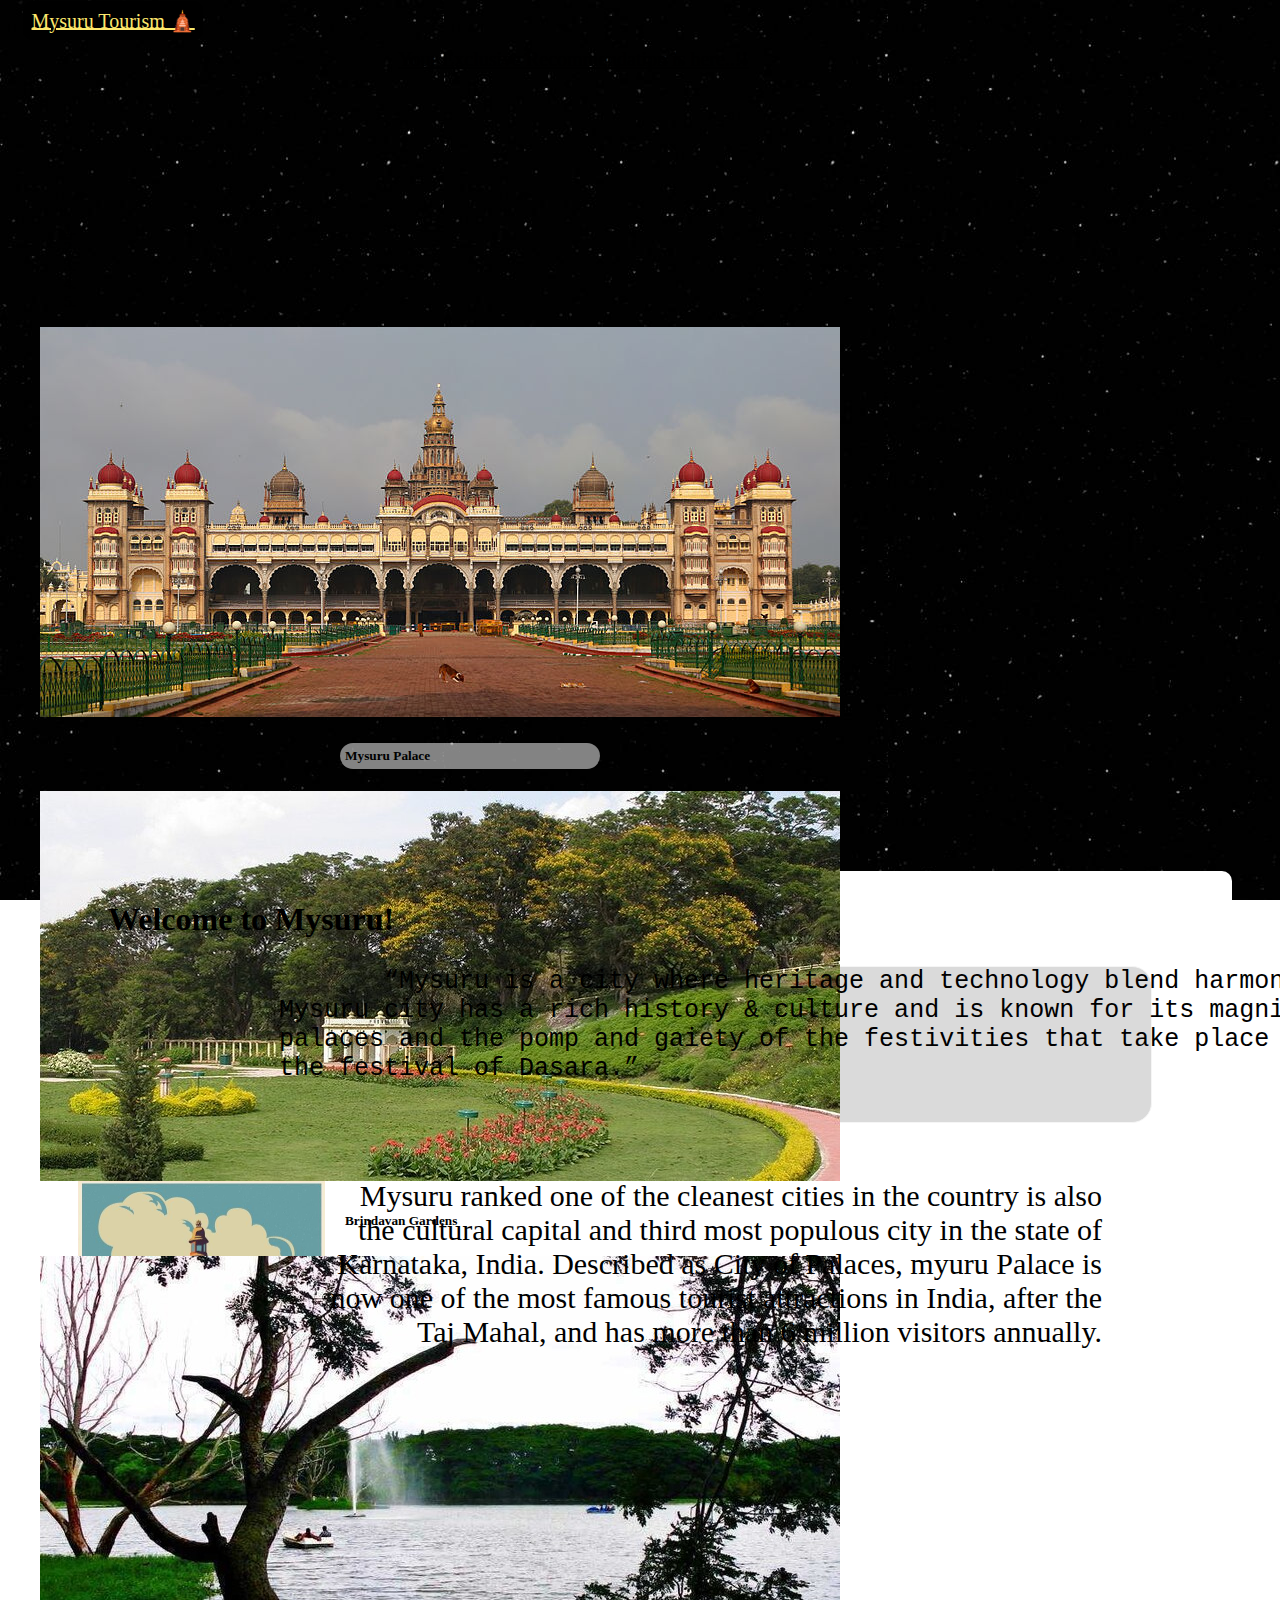
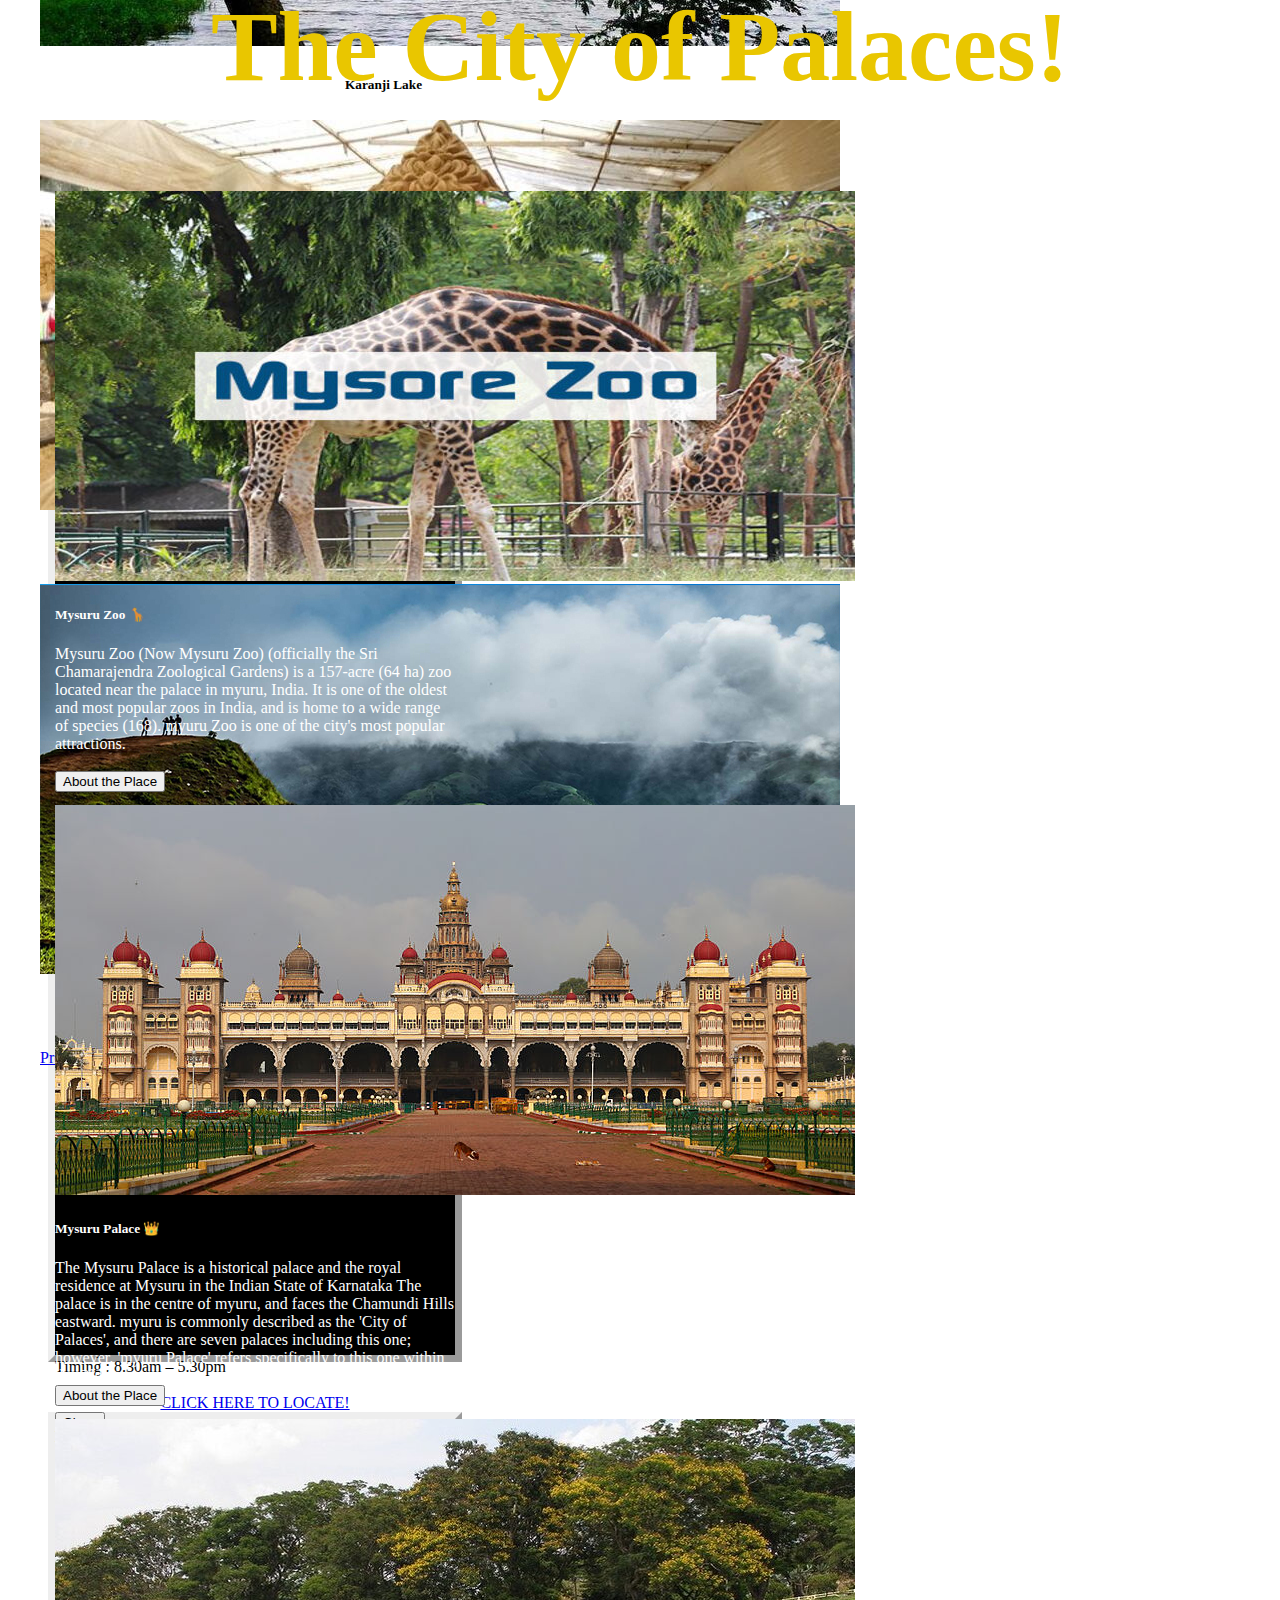
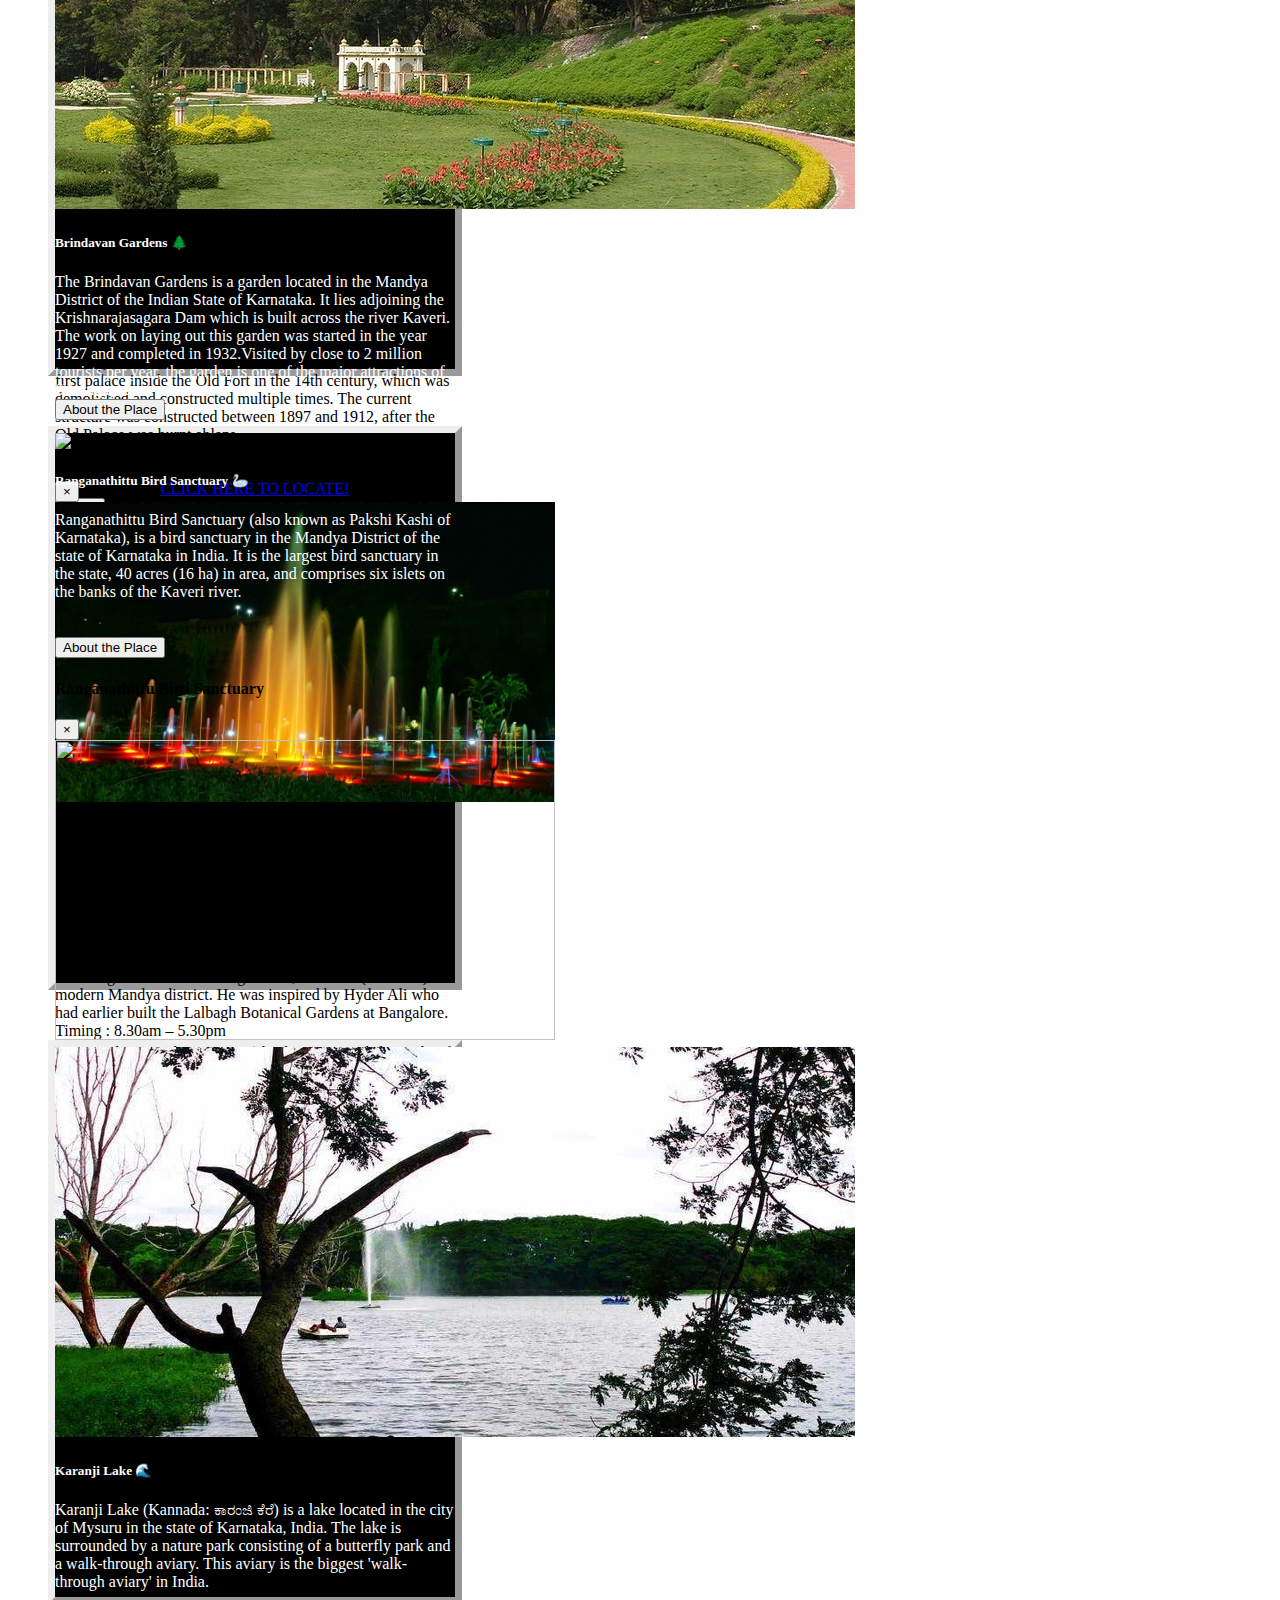
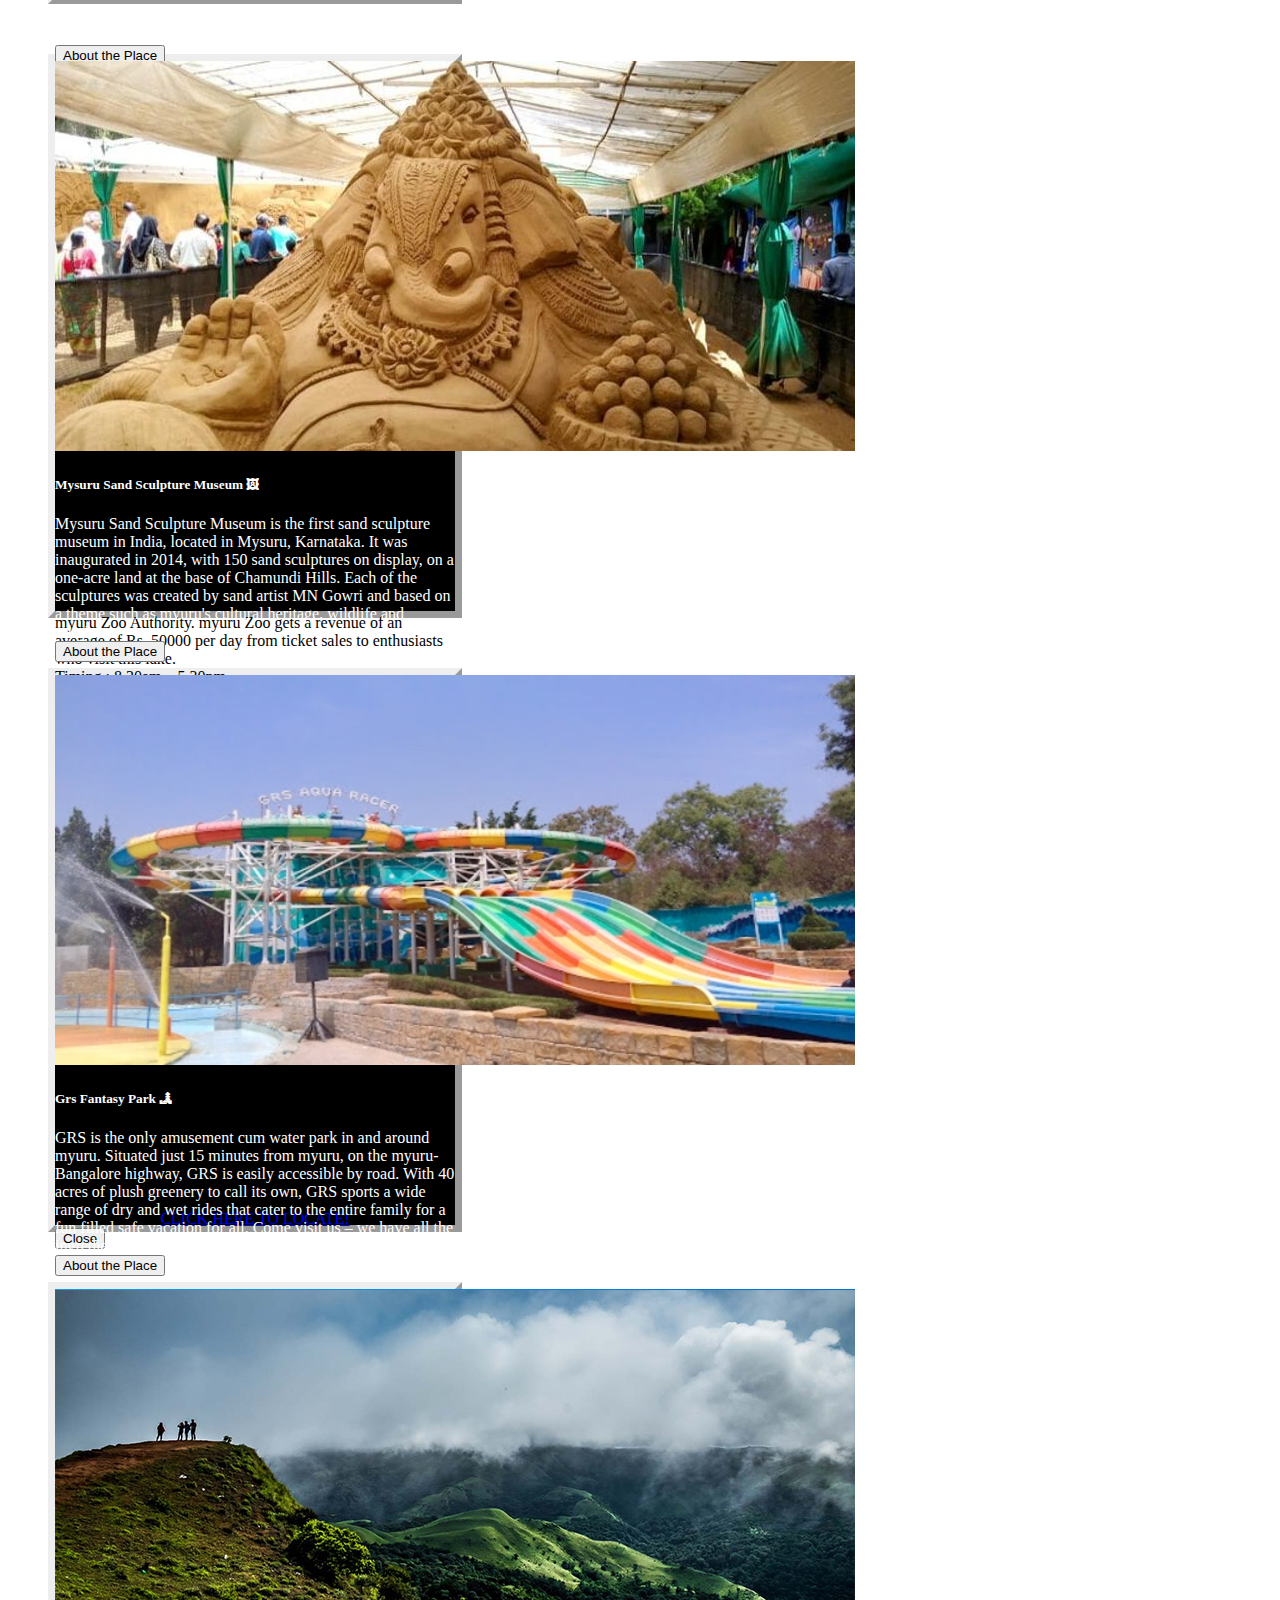
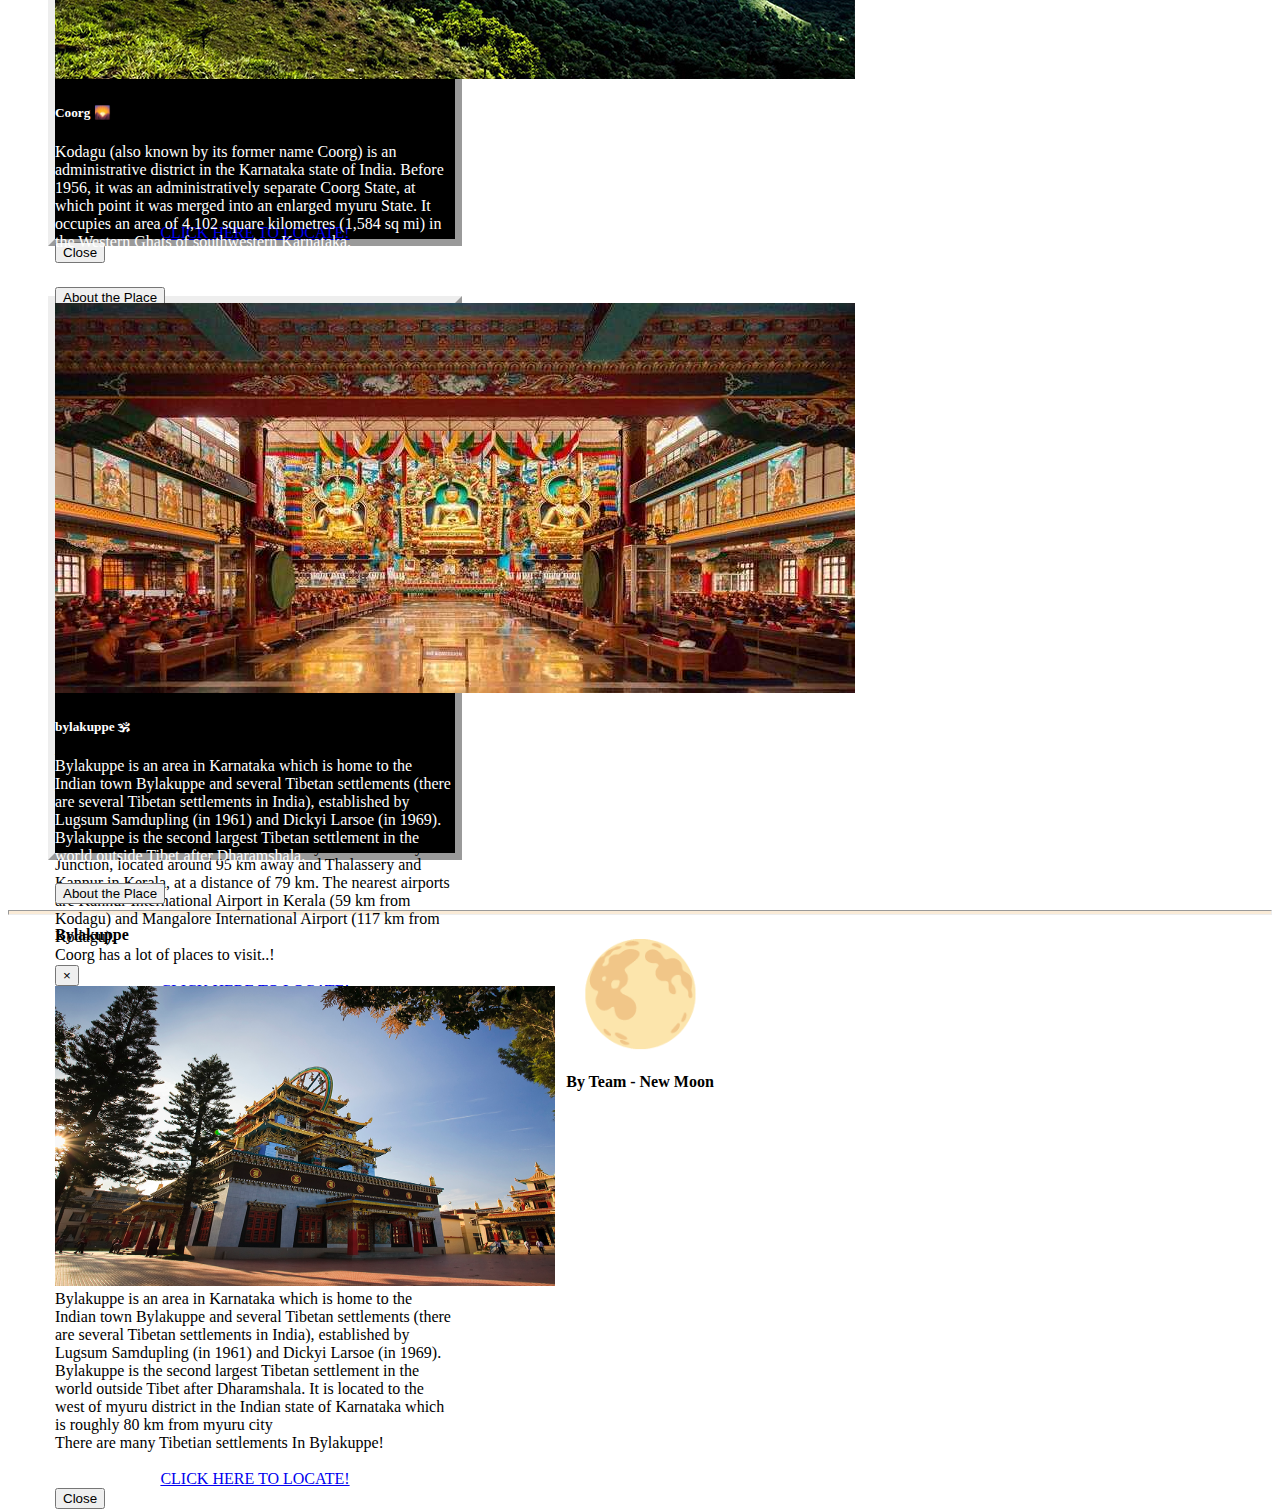
==== commit 6e038300: "Update MYSURU TOURISM.html" ====
--- a/MYSURU TOURISM.html
+++ b/MYSURU TOURISM.html
@@ -93,7 +93,7 @@
                   <img style="float: left;height: 350px" src="images/img.jpg">
                 </section>
                
-                  <p  class="mysuru">Mysuru ranked one of the cleanest cities in the country is also the cultural capital and third most populous city in the state of Karnataka, India. Described as City of Palaces, Mysore Palace is now one of the most famous tourist attractions in India, after the Taj Mahal, and has more than 6 million visitors annually.</p>
+                  <p  class="mysuru">Mysuru ranked one of the cleanest cities in the country is also the cultural capital and third most populous city in the state of Karnataka, India. Described as City of Palaces, myuru Palace is now one of the most famous tourist attractions in India, after the Taj Mahal, and has more than 6 million visitors annually.</p>
                 <h1 style="text-align: center;font-size: 100px;color:rgb(233, 198, 0) ;">The City of Palaces!</h1>
             </div>
             </div>
@@ -105,7 +105,7 @@
                     <img src="images/zoo.jpg" class="card-img-top" alt="...">
                     <div class="card-body">
                     <h5 class="card-title">Mysuru Zoo &#129426</h5>
-                    <p class="card-text">Mysuru Zoo (Now Mysuru Zoo) (officially the Sri Chamarajendra Zoological Gardens) is a 157-acre (64 ha) zoo located near the palace in Mysore, India. It is one of the oldest and most popular zoos in India, and is home to a wide range of species (168). Mysore Zoo is one of the city's most popular attractions.</p>
+                    <p class="card-text">Mysuru Zoo (Now Mysuru Zoo) (officially the Sri Chamarajendra Zoological Gardens) is a 157-acre (64 ha) zoo located near the palace in myuru, India. It is one of the oldest and most popular zoos in India, and is home to a wide range of species (168). myuru Zoo is one of the city's most popular attractions.</p>
                     <br>
                     <button type="button" class="btn btn-primary" data-toggle="modal" data-target="#myModal">About the Place</button>
                     </div>
@@ -119,7 +119,7 @@
                             </div>
                             <img style="width: 500px;height: 300px" src="images/zoo2.jpg">
                             <div class="modal-body">
-                                Mysuru Zoo (Now Mysuru Zoo) (officially the Sri Chamarajendra Zoological Gardens) is a 157-acre (64 ha) zoo located near the palace in Mysore, India. It is one of the oldest and most popular zoos in India, and is home to a wide range of species (168). Mysore Zoo is one of the city's most popular attractions.
+                                Mysuru Zoo (Now Mysuru Zoo) (officially the Sri Chamarajendra Zoological Gardens) is a 157-acre (64 ha) zoo located near the palace in myuru, India. It is one of the oldest and most popular zoos in India, and is home to a wide range of species (168). myuru Zoo is one of the city's most popular attractions.
 While mainly depending on entry fees for its financing, an adoption scheme introduced in the early 2000s has been a success. Celebrities, institutions, animal lovers and volunteers of various clubs in the zoo have contributed directly to the welfare of the zoo inhabitants.
 
                             </div>
@@ -142,7 +142,7 @@
                     <img src="images/palace.jpg" class="card-img-top" alt="...">
                     <div class="card-body">
                     <h5 class="card-title">Mysuru Palace &#128081</h5>
-                    <p class="card-text">The Mysuru Palace is a historical palace and the royal residence at Mysuru in the Indian State of Karnataka The palace is in the centre of Mysore, and faces the Chamundi Hills eastward. Mysore is commonly described as the 'City of Palaces', and there are seven palaces including this one; however, 'Mysore Palace' refers specifically to this one within the Old fort.</p>
+                    <p class="card-text">The Mysuru Palace is a historical palace and the royal residence at Mysuru in the Indian State of Karnataka The palace is in the centre of myuru, and faces the Chamundi Hills eastward. myuru is commonly described as the 'City of Palaces', and there are seven palaces including this one; however, 'myuru Palace' refers specifically to this one within the Old fort.</p>
                     <button type="button" class="btn btn-primary" data-toggle="modal" data-target="#myModal2">About the Place</button>
                     </div>
                     <div class="modal" id="myModal2">   <!-- Card two palace Modal-->
@@ -154,13 +154,13 @@
                             </div>
                             <img style="width: 500px;height: 300px" src="images/palace2.jpg">
                             <div class="modal-body">
-                                The Mysuru Palace is a historical palace and the royal residence at Mysuru in the Indian State of Karnataka. It is the official residence of the Wadiyar dynasty and the seat of the Kingdom of Mysore. The palace is in the centre of Mysore, and faces the Chamundi Hills eastward. Mysore is commonly described as the 'City of Palaces', and there are seven palaces including this one; however, 'Mysore Palace' refers specifically to this one within the Old fort.
+                                The Mysuru Palace is a historical palace and the royal residence at Mysuru in the Indian State of Karnataka. It is the official residence of the Wadiyar dynasty and the seat of the Kingdom of myuru. The palace is in the centre of myuru, and faces the Chamundi Hills eastward. myuru is commonly described as the 'City of Palaces', and there are seven palaces including this one; however, 'myuru Palace' refers specifically to this one within the Old fort.
                                 The land on which the palace now stands was originally known as puragiri (literally, citadel), and is now known as the Old Fort. Yaduraya built the first palace inside the Old Fort in the 14th century, which was demolished and constructed multiple times. The current structure was constructed between 1897 and 1912, after the Old Palace was burnt ablaze.
                                 
                             </div>
                             <div class="modal-body">Timing : 8.30am – 5.30pm</div><br>
                             <div style="text-align: center;">
-                                <a target="_blank" href="https://www.google.com/maps/place/Mysore+Palace/@12.305163,76.6529862,17z/data=!3m1!4b1!4m5!3m4!1s0x3baf701103f9a1f9:0xc37fbae2a124da0d!8m2!3d12.305163!4d76.6551749">CLICK HERE TO LOCATE!</a>
+                                <a target="_blank" href="https://www.google.com/maps/place/myuru+Palace/@12.305163,76.6529862,17z/data=!3m1!4b1!4m5!3m4!1s0x3baf701103f9a1f9:0xc37fbae2a124da0d!8m2!3d12.305163!4d76.6551749">CLICK HERE TO LOCATE!</a>
                             </div>
                             <div class="modal-footer">
                               <button type="button" class="btn btn-danger" data-dismiss="modal">Close</button>
@@ -187,7 +187,7 @@
                               <button type="button" class="close" data-dismiss="modal">&times;</button>
                             </div><img style="width: 500px;height: 300px" src="images/garden2.jpg">
                             <div class="modal-body">
-                                The Brindavan Gardens is a garden located in the Mandya District of the Indian State of Karnataka. It lies adjoining the Krishnarajasagara Dam which is built across the river Kaveri. The work on laying out this garden was started in the year 1927 and completed in 1932. Visited by close to 2 million tourists per year, the garden is one of the major attractions of Srirangapatna. Sir Mirza Ismail, the Deewan of Mysore, a man with a penchant for gardens, founded the Brindavan Gardens (Krishnaraja Sagar Dam in particular) and built the Cauvery River high-level canal to irrigate 120,000 acres (490 km2) in modern Mandya district. He was inspired by Hyder Ali who had earlier built the Lalbagh Botanical Gardens at Bangalore.
+                                The Brindavan Gardens is a garden located in the Mandya District of the Indian State of Karnataka. It lies adjoining the Krishnarajasagara Dam which is built across the river Kaveri. The work on laying out this garden was started in the year 1927 and completed in 1932. Visited by close to 2 million tourists per year, the garden is one of the major attractions of Srirangapatna. Sir Mirza Ismail, the Deewan of myuru, a man with a penchant for gardens, founded the Brindavan Gardens (Krishnaraja Sagar Dam in particular) and built the Cauvery River high-level canal to irrigate 120,000 acres (490 km2) in modern Mandya district. He was inspired by Hyder Ali who had earlier built the Lalbagh Botanical Gardens at Bangalore.
                             </div><div class="modal-body">Timing : 8.30am – 5.30pm</div><br>
                             <div style="text-align: center;">
                                 <a target="_blank" href="https://www.google.com/maps/place/Brindavan+Gardens/@12.4217156,76.5705975,17z/data=!4m5!3m4!1s0x3baf78e109feca5d:0x915fba7ee0e6b6b2!8m2!3d12.4217156!4d76.5727862">CLICK HERE TO LOCATE!</a>
@@ -250,7 +250,7 @@
                               <button type="button" class="close" data-dismiss="modal">&times;</button>
                             </div><img style="width: 500px;height: 300px" src="images/lake2.jpg">
                             <div class="modal-body">
-                                Karanji Lake (Kannada: ಕಾರಂಜಿ ಕೆರೆ) is a lake located in the city of Mysuru in the state of Karnataka, India. The lake is surrounded by a nature park consisting of a butterfly park and a walk-through aviary. This aviary is the biggest 'walk-through aviary' in India. There is also a museum, the Regional Museum of Natural History which is located on the banks of this lake. The total area of Karanji lake is 90 hectares. While waterspread area is about 55 hectares, the foreshore area measures about 35 hectares. Karanji lake is owned by the Mysore Zoo Authority. Mysore Zoo gets a revenue of an average of Rs. 50000 per day from ticket sales to enthusiasts who visit this lake.
+                                Karanji Lake (Kannada: ಕಾರಂಜಿ ಕೆರೆ) is a lake located in the city of Mysuru in the state of Karnataka, India. The lake is surrounded by a nature park consisting of a butterfly park and a walk-through aviary. This aviary is the biggest 'walk-through aviary' in India. There is also a museum, the Regional Museum of Natural History which is located on the banks of this lake. The total area of Karanji lake is 90 hectares. While waterspread area is about 55 hectares, the foreshore area measures about 35 hectares. Karanji lake is owned by the myuru Zoo Authority. myuru Zoo gets a revenue of an average of Rs. 50000 per day from ticket sales to enthusiasts who visit this lake.
                             </div><div class="modal-body">Timing : 8.30am – 5.30pm</div><br>
                             <div style="text-align: center;">
                                 <a target="_blank" href="https://www.google.com/maps/place/Karanji+Lake/@12.3027772,76.6561014,14z/data=!3m1!4b1!4m5!3m4!1s0x3baf70252f9ae3a3:0x687454ab78a369e1!8m2!3d12.302778!4d76.673611">CLICK HERE TO LOCATE!</a>
@@ -269,7 +269,7 @@
                     <img src="images/sand.jpg" class="card-img-top" alt="...">
                     <div class="card-body">
                     <h5 class="card-title">Mysuru Sand Sculpture Museum &#128444</h5>
-                    <p class="card-text">Mysuru Sand Sculpture Museum is the first sand sculpture museum in India, located in Mysuru, Karnataka. It was inaugurated in 2014, with 150 sand sculptures on display, on a one-acre land at the base of Chamundi Hills. Each of the sculptures was created by sand artist MN Gowri and based on a theme such as Mysore's cultural heritage, wildlife and religion</p>
+                    <p class="card-text">Mysuru Sand Sculpture Museum is the first sand sculpture museum in India, located in Mysuru, Karnataka. It was inaugurated in 2014, with 150 sand sculptures on display, on a one-acre land at the base of Chamundi Hills. Each of the sculptures was created by sand artist MN Gowri and based on a theme such as myuru's cultural heritage, wildlife and religion</p>
                     <button type="button" class="btn btn-primary" data-toggle="modal" data-target="#myModal6">About the Place</button>
                     </div>
                     <div class="modal" id="myModal6">   <!-- Card 6 Sand Modal-->
@@ -280,7 +280,7 @@
                               <button type="button" class="close" data-dismiss="modal">&times;</button>
                             </div><img style="width: 500px;height: 300px" src="images/sand2.jpg">
                             <div class="modal-body">
-                                Mysuru Sand Sculpture Museum is the first sand sculpture museum in India, located in Mysuru, Karnataka. It was inaugurated in 2014, with 150 sand sculptures on display, on a one-acre land at the base of Chamundi Hills. Each of the sculptures was created by sand artist MN Gowri and based on a theme such as Mysore's cultural heritage, wildlife and religion
+                                Mysuru Sand Sculpture Museum is the first sand sculpture museum in India, located in Mysuru, Karnataka. It was inaugurated in 2014, with 150 sand sculptures on display, on a one-acre land at the base of Chamundi Hills. Each of the sculptures was created by sand artist MN Gowri and based on a theme such as myuru's cultural heritage, wildlife and religion
                             </div><div class="modal-body">Timing : 8.30am – 6.30pm</div><br>
                             <div style="text-align: center;">
                                 <a target="_blank" href="https://www.google.com/maps/place/Mysuru+Sand+Sculpture+Museum/@12.2950267,76.6799594,17z/data=!3m1!4b1!4m5!3m4!1s0x3baf702a2eb4f7a5:0xa9f4ec7cb24f2031!8m2!3d12.2950267!4d76.6821481">CLICK HERE TO LOCATE!</a>
@@ -298,7 +298,7 @@
                     <img src="images/park.jpg" class="card-img-top" alt="...">
                     <div class="card-body">
                     <h5 class="card-title">Grs Fantasy Park &#127966</h5>
-                    <p class="card-text">GRS is the only amusement cum water park in and around Mysore. Situated just 15 minutes from Mysore, on the Mysore-Bangalore highway, GRS is easily accessible by road. With 40 acres of plush greenery to call its own, GRS sports a wide range of dry and wet rides that cater to the entire family for a fun filled safe vacation for all. Come visit us – we have all the ingredients for that perfect holiday!</p>
+                    <p class="card-text">GRS is the only amusement cum water park in and around myuru. Situated just 15 minutes from myuru, on the myuru-Bangalore highway, GRS is easily accessible by road. With 40 acres of plush greenery to call its own, GRS sports a wide range of dry and wet rides that cater to the entire family for a fun filled safe vacation for all. Come visit us – we have all the ingredients for that perfect holiday!</p>
                     <button type="button" class="btn btn-primary" data-toggle="modal" data-target="#myModal7">About the Place</button>
                     </div>
                     <div class="modal" id="myModal7">   <!-- Card 7 Park Modal-->
@@ -309,7 +309,7 @@
                               <button type="button" class="close" data-dismiss="modal">&times;</button>
                             </div><img style="width: 500px;height: 300px" src="images/park2.jpg">
                             <div class="modal-body">
-                                GRS is the only amusement cum water park in and around Mysore. Situated just 15 minutes from Mysore, on the Mysore-Bangalore highway, GRS is easily accessible by road. With 40 acres of plush greenery to call its own, GRS sports a wide range of dry and wet rides that cater to the entire family for a fun filled safe vacation for all. Come visit us – we have all the ingredients for that perfect holiday!
+                                GRS is the only amusement cum water park in and around myuru. Situated just 15 minutes from myuru, on the myuru-Bangalore highway, GRS is easily accessible by road. With 40 acres of plush greenery to call its own, GRS sports a wide range of dry and wet rides that cater to the entire family for a fun filled safe vacation for all. Come visit us – we have all the ingredients for that perfect holiday!
                             </div><div class="modal-body">Timing : 11.00am – 6.00pm</div><br>
                             <div style="text-align: center;">
                                 <a target="_blank" href="https://www.google.com/maps/place/GRS+Fantasy+Park/@12.3531329,76.6324262,17z/data=!3m1!4b1!4m5!3m4!1s0x3baf7b46822f48a5:0x4505c4df54550c8!8m2!3d12.3531329!4d76.6346149?hl=en">CLICK HERE TO LOCATE!</a>
@@ -327,7 +327,7 @@
                     <img src="images/coorg.jpg" class="card-img-top" alt="...">
                     <div class="card-body">
                     <h5 class="card-title">Coorg &#127748</h5>
-                    <p class="card-text">Kodagu (also known by its former name Coorg) is an administrative district in the Karnataka state of India. Before 1956, it was an administratively separate Coorg State, at which point it was merged into an enlarged Mysore State. It occupies an area of 4,102 square kilometres (1,584 sq mi) in the Western Ghats of southwestern Karnataka. </p>
+                    <p class="card-text">Kodagu (also known by its former name Coorg) is an administrative district in the Karnataka state of India. Before 1956, it was an administratively separate Coorg State, at which point it was merged into an enlarged myuru State. It occupies an area of 4,102 square kilometres (1,584 sq mi) in the Western Ghats of southwestern Karnataka. </p>
                     <br><br>
                     <button type="button" class="btn btn-primary" data-toggle="modal" data-target="#myModal8">About the Place</button>
                     </div>
@@ -339,7 +339,7 @@
                               <button type="button" class="close" data-dismiss="modal">&times;</button>
                             </div><img style="width: 500px;height: 300px" src="images/coorg2.jpg">
                             <div class="modal-body">
-                                Kodagu (also known by its former name Coorg) is an administrative district in the Karnataka state of India. Before 1956, it was an administratively separate Coorg State, at which point it was merged into an enlarged Mysore State. It occupies an area of 4,102 square kilometres (1,584 sq mi) in the Western Ghats of southwestern Karnataka. In 2001 its population was 548,561, 13.74% of which resided in the district's urban centre, making it the least populous of the 30 districts in Karnataka.The nearest railway stations are Mysore Junction, located around 95 km away and Thalassery and Kannur in Kerala, at a distance of 79 km. The nearest airports are Kannur International Airport in Kerala (59 km from Kodagu) and Mangalore International Airport (117 km from Kodagu).
+                                Kodagu (also known by its former name Coorg) is an administrative district in the Karnataka state of India. Before 1956, it was an administratively separate Coorg State, at which point it was merged into an enlarged myuru State. It occupies an area of 4,102 square kilometres (1,584 sq mi) in the Western Ghats of southwestern Karnataka. In 2001 its population was 548,561, 13.74% of which resided in the district's urban centre, making it the least populous of the 30 districts in Karnataka.The nearest railway stations are myuru Junction, located around 95 km away and Thalassery and Kannur in Kerala, at a distance of 79 km. The nearest airports are Kannur International Airport in Kerala (59 km from Kodagu) and Mangalore International Airport (117 km from Kodagu).
                             </div><div class="modal-body">Coorg has a lot of places to visit..!</div><br>
                             <div style="text-align: center;">
                                 <a target="_blank" href="https://www.google.com/maps/place/Madikeri,+Karnataka+571201/@12.4314275,75.7173602,14z/data=!3m1!4b1!4m5!3m4!1s0x3ba50075627a7fff:0xaf8a66ea4651c1a6!8m2!3d12.4244205!4d75.7381856?hl=en">CLICK HERE TO LOCATE!</a>
@@ -369,7 +369,7 @@
                               <button type="button" class="close" data-dismiss="modal">&times;</button>
                             </div><img style="width: 500px;height: 300px" src="images/bylakuppe2.jpg">
                             <div class="modal-body">
-                                Bylakuppe is an area in Karnataka which is home to the Indian town Bylakuppe and several Tibetan settlements (there are several Tibetan settlements in India), established by Lugsum Samdupling (in 1961) and Dickyi Larsoe (in 1969). Bylakuppe is the second largest Tibetan settlement in the world outside Tibet after Dharamshala. It is located to the west of Mysore district in the Indian state of Karnataka which is roughly 80 km from Mysore city
+                                Bylakuppe is an area in Karnataka which is home to the Indian town Bylakuppe and several Tibetan settlements (there are several Tibetan settlements in India), established by Lugsum Samdupling (in 1961) and Dickyi Larsoe (in 1969). Bylakuppe is the second largest Tibetan settlement in the world outside Tibet after Dharamshala. It is located to the west of myuru district in the Indian state of Karnataka which is roughly 80 km from myuru city
                             </div><div class="modal-body">There are many Tibetian settlements In Bylakuppe!</div><br>
                             <div style="text-align: center;">
                                 <a target="_blank" href="https://www.google.com/maps/place/Bylakuppe,+Karnataka/@12.4107551,75.944752,13z/data=!3m1!4b1!4m5!3m4!1s0x3ba5a73bc8ca5f3d:0x76440351e2edfbe6!8m2!3d12.4025539!4d75.9811564">CLICK HERE TO LOCATE!</a>
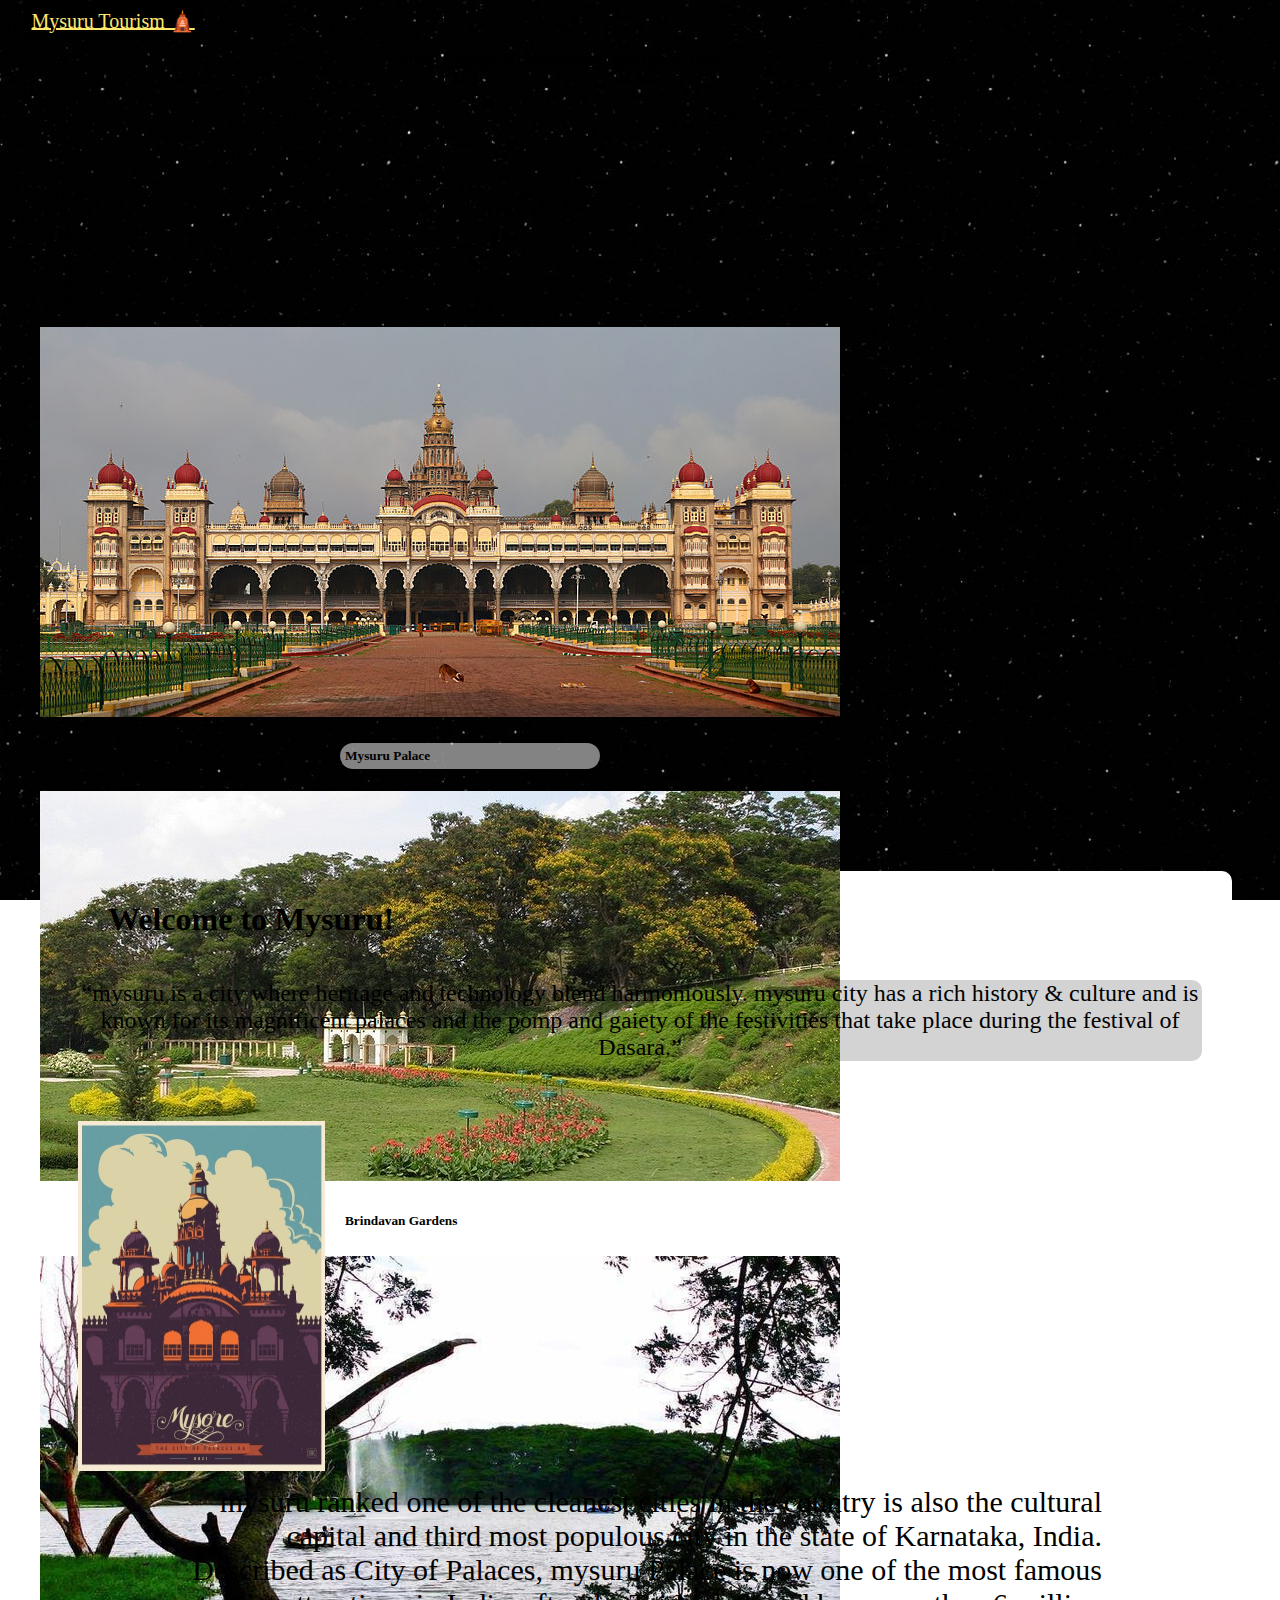
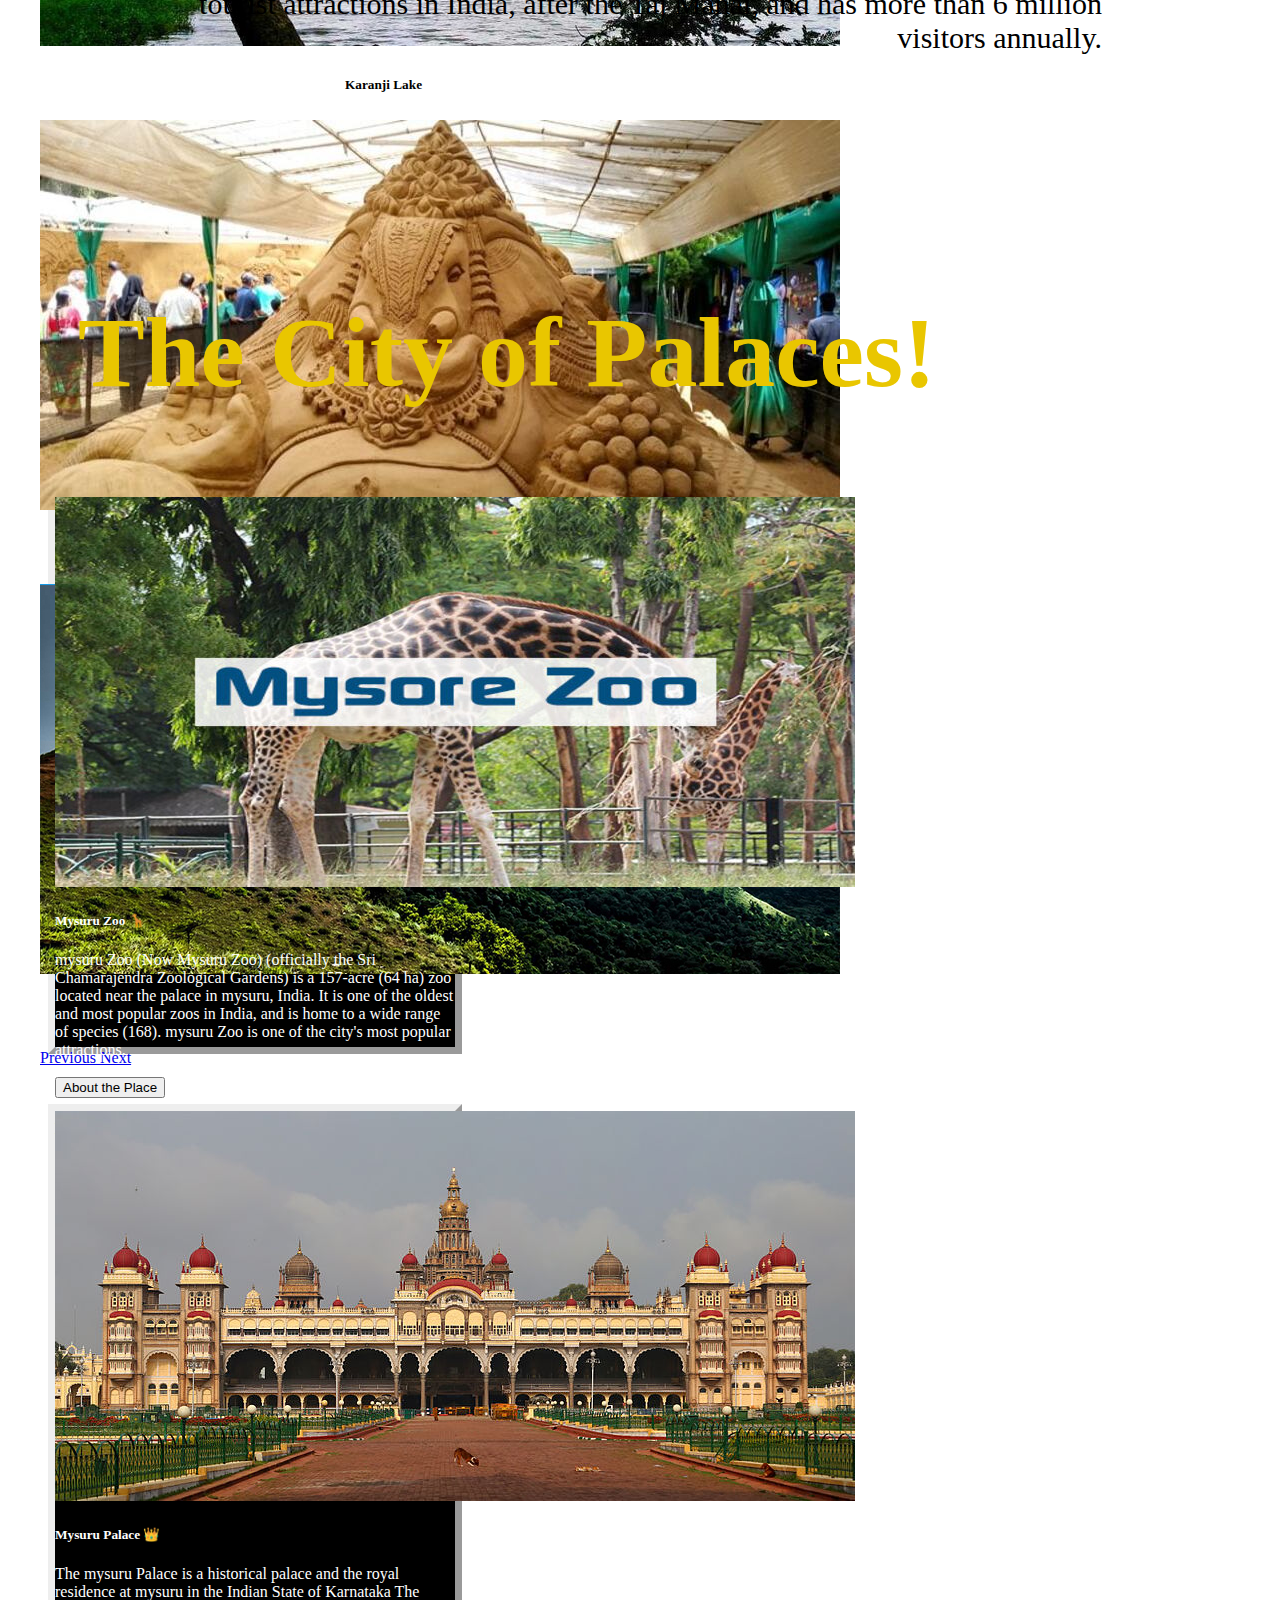
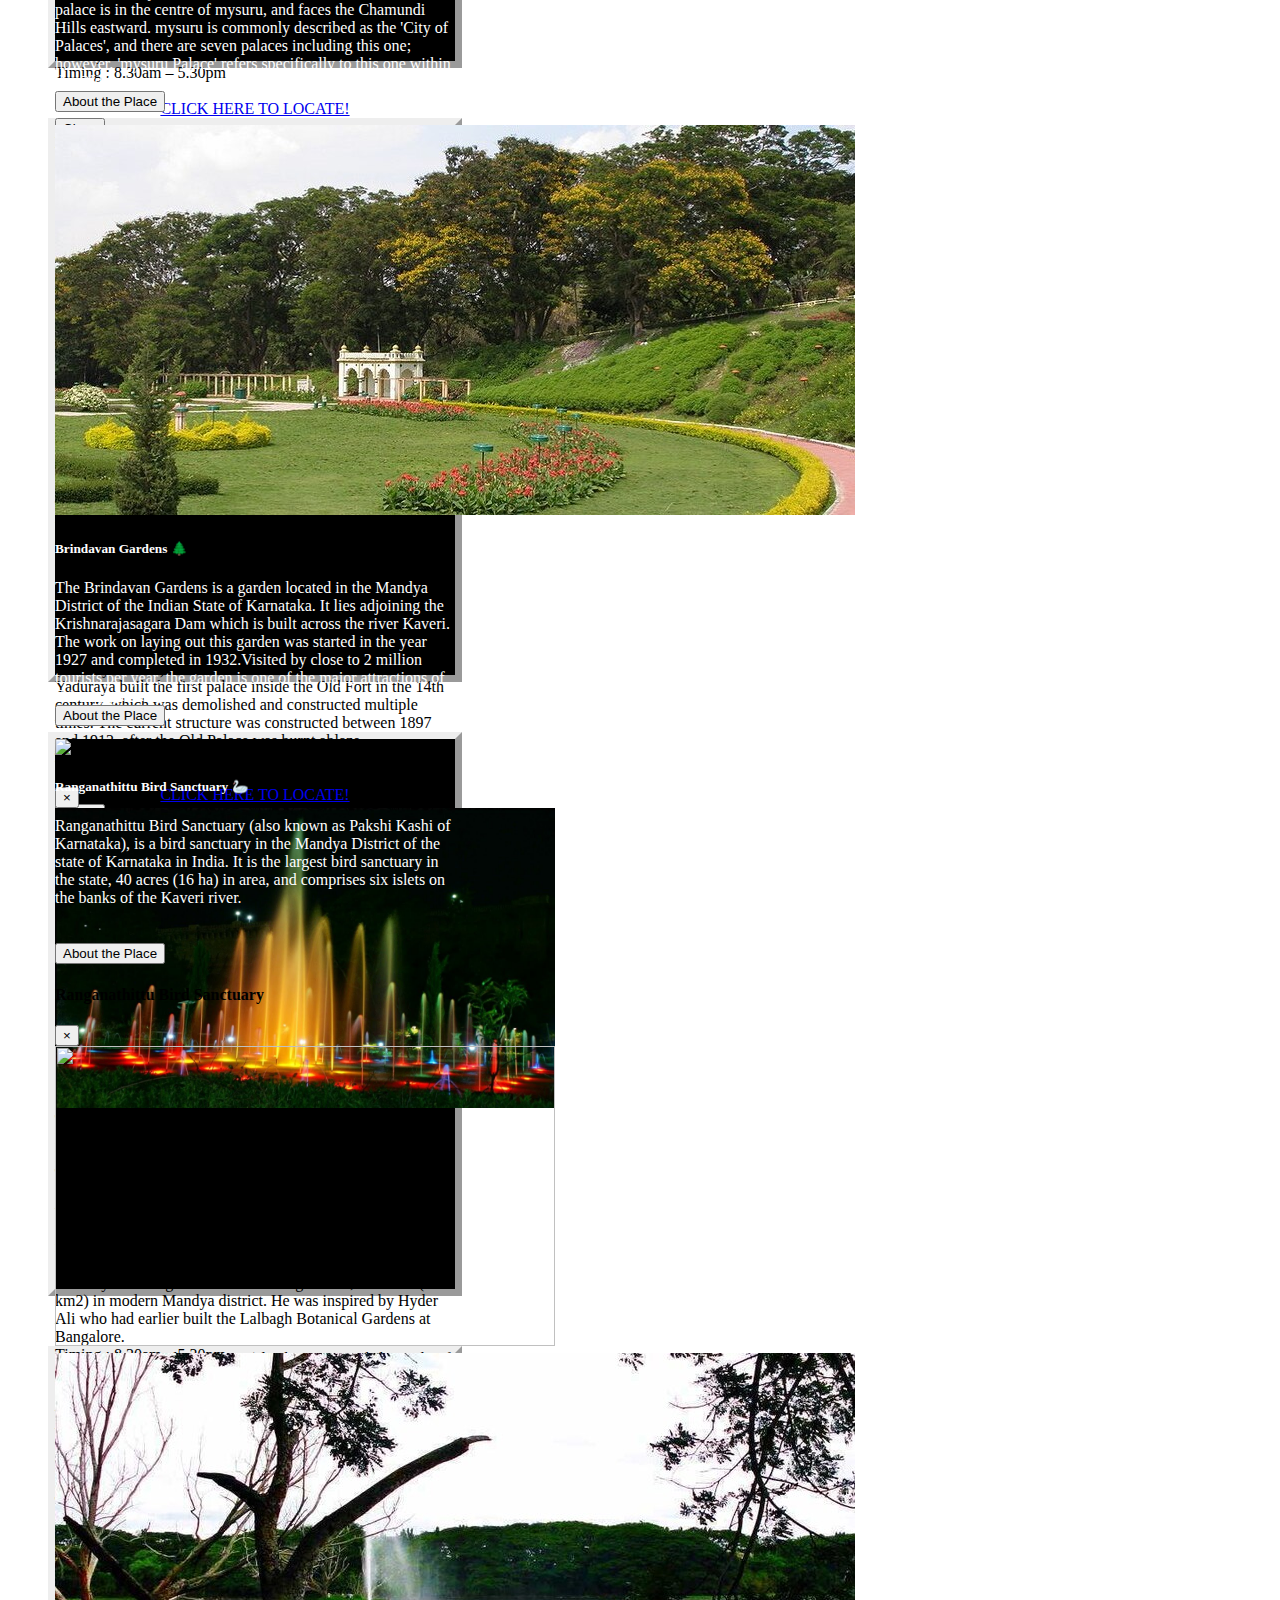
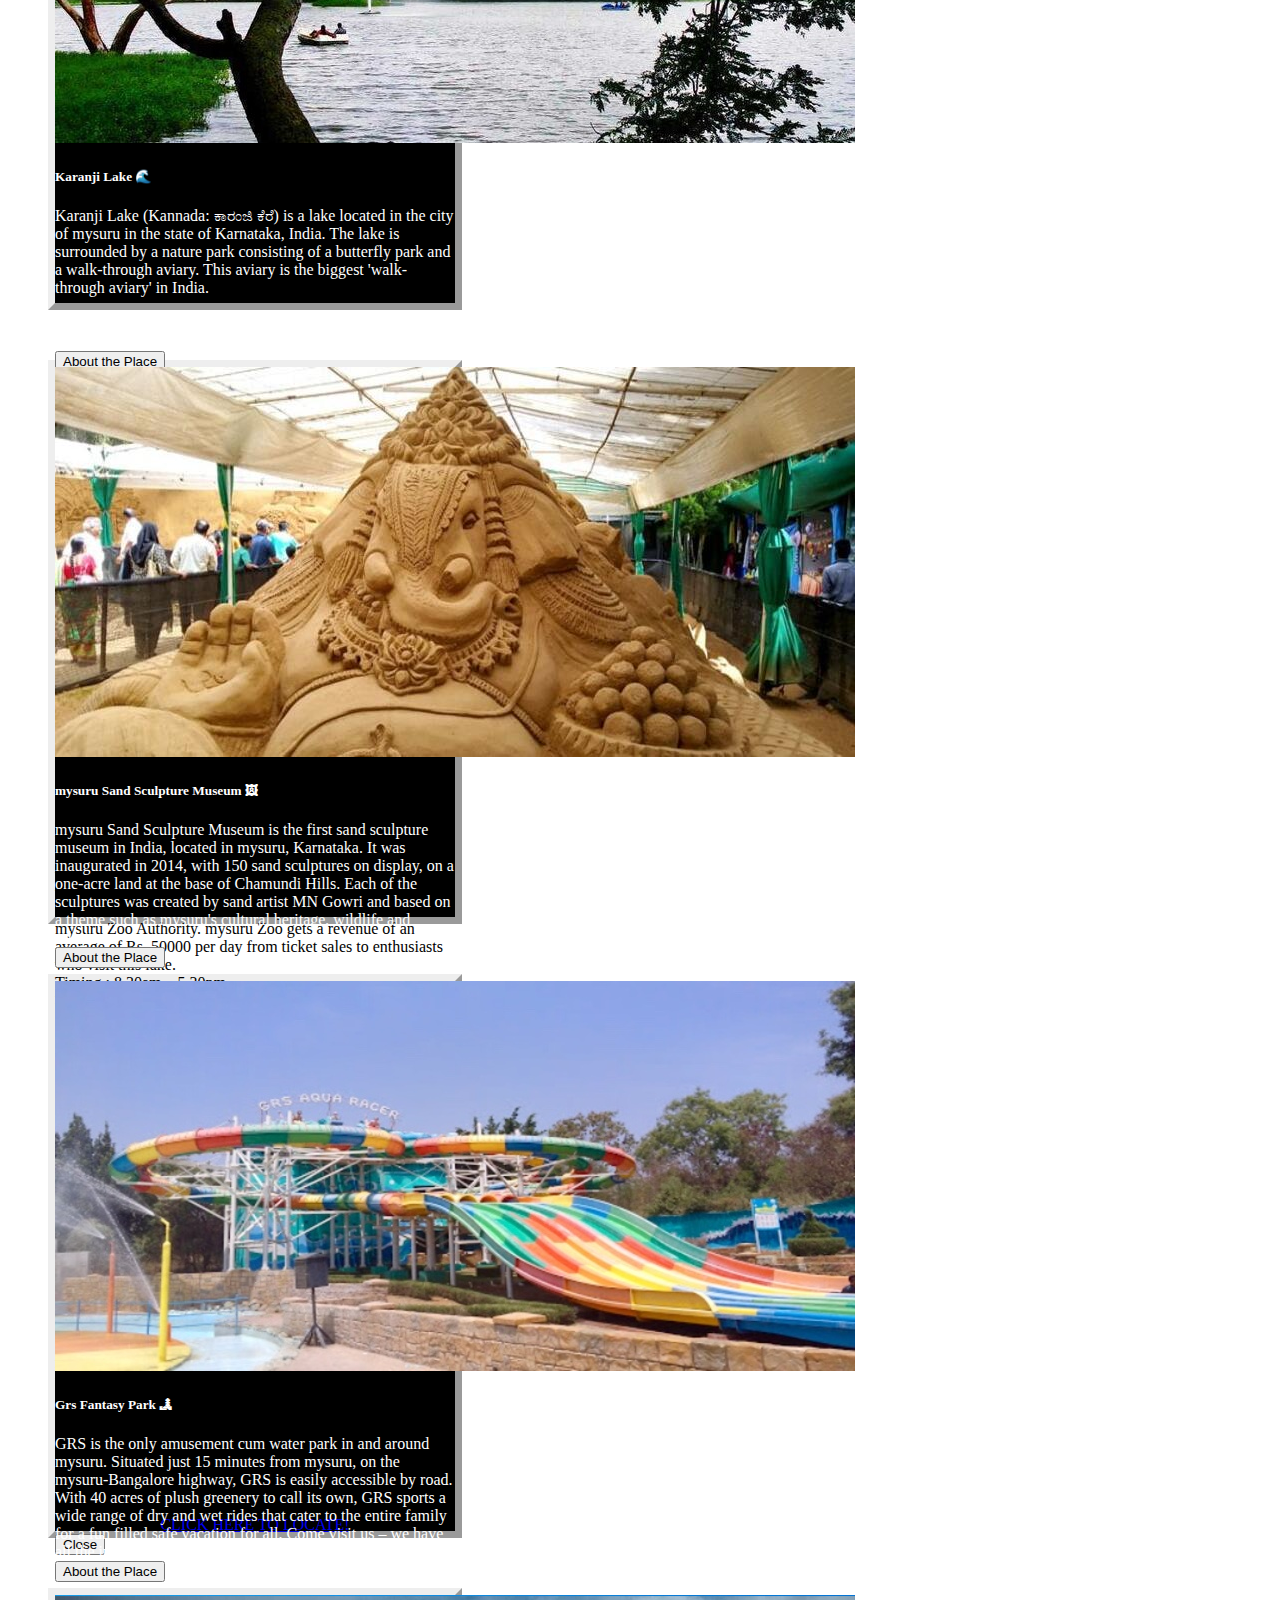
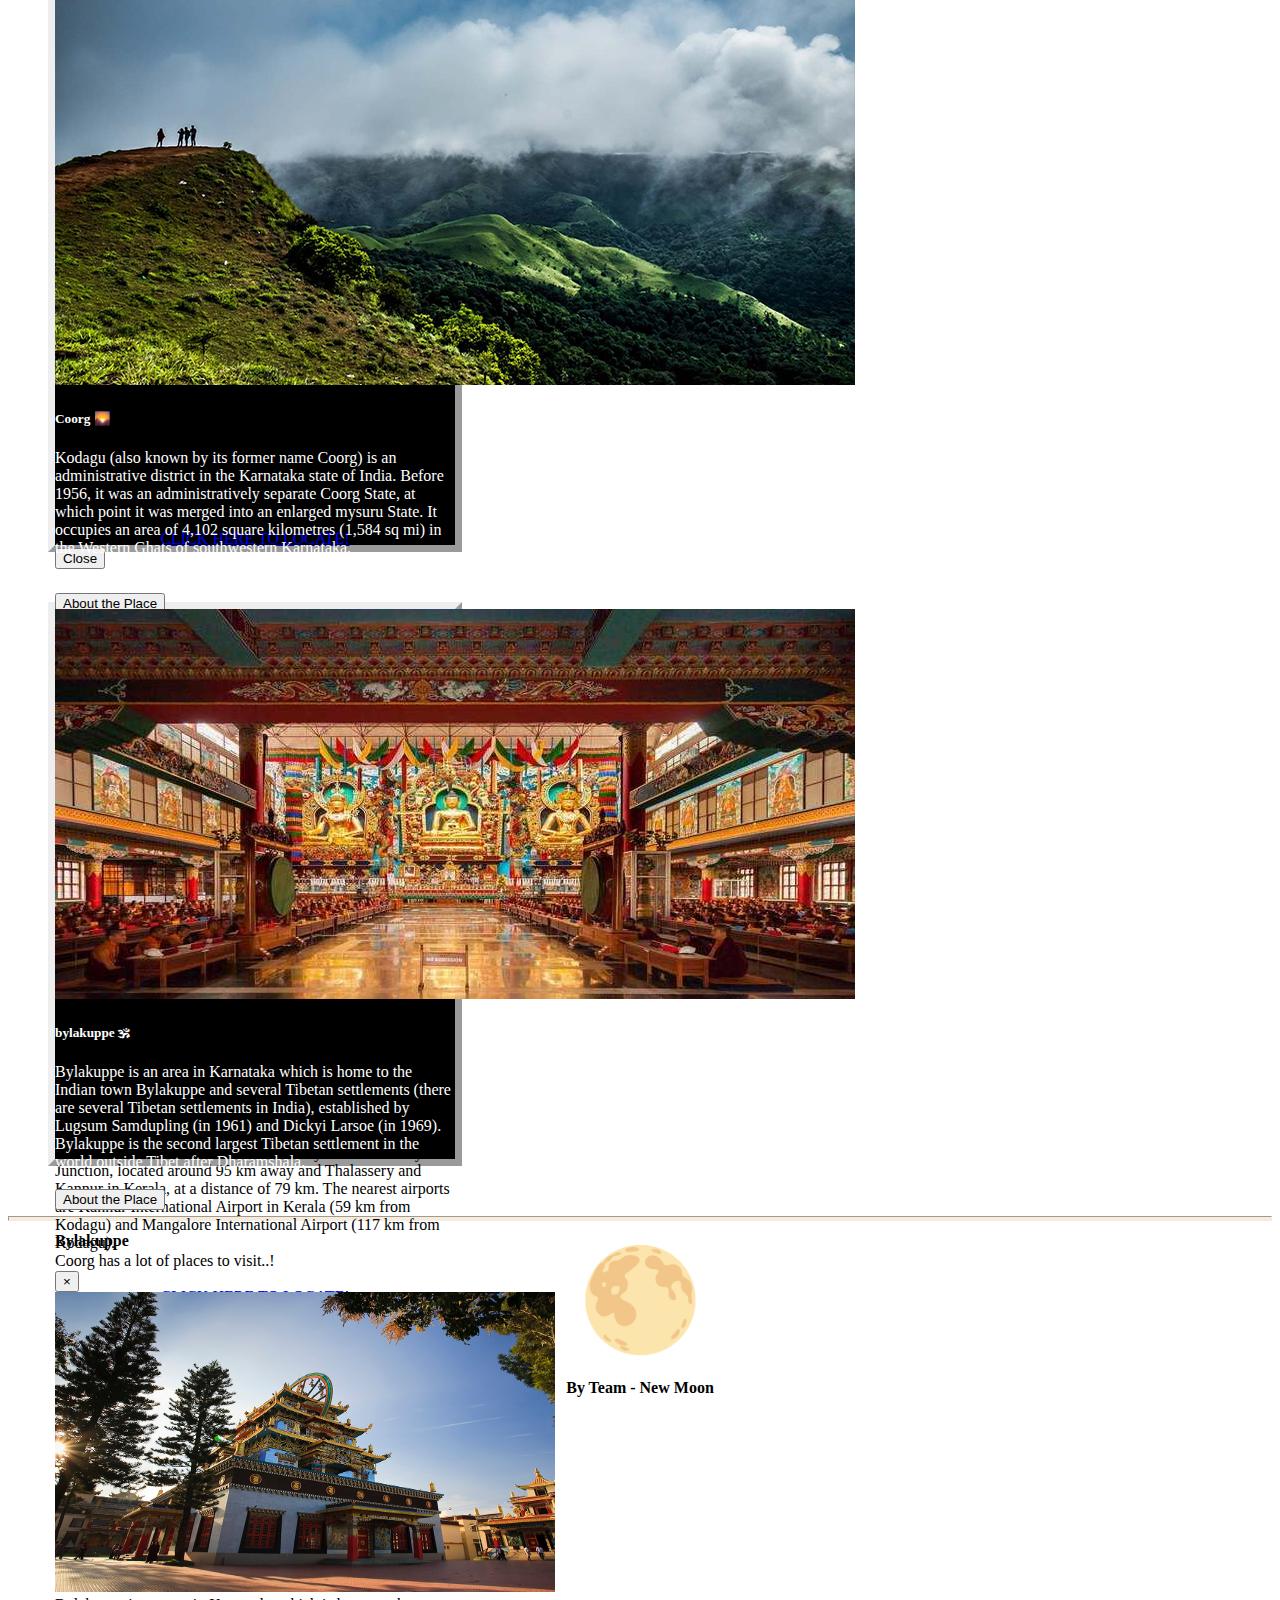
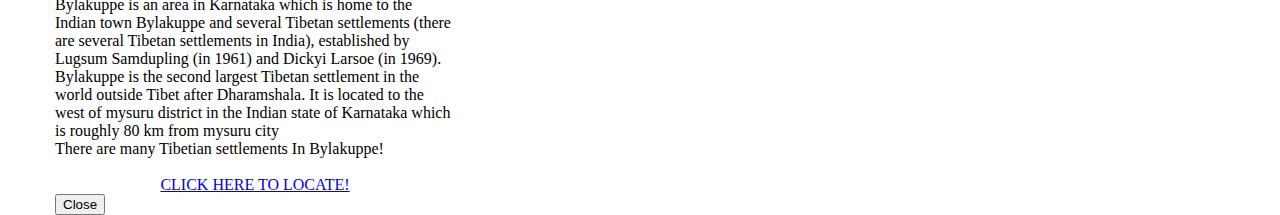
==== commit 461b0fd0: "Add files via upload" ====
--- a/MYSURU TOURISM.html
+++ b/MYSURU TOURISM.html
@@ -6,6 +6,7 @@
    
     <link rel="stylesheet" href="https://cdn.jsdelivr.net/npm/bootstrap@4.5.3/dist/css/bootstrap.min.css" integrity="sha384-TX8t27EcRE3e/ihU7zmQxVncDAy5uIKz4rEkgIXeMed4M0jlfIDPvg6uqKI2xXr2" crossorigin="anonymous">
     <link rel="stylesheet" href="css/styles.css">
+    <link rel="icon" href="images/favicon.ico">
     <title>Mysuru Tourism</title>
   </head>
   <body>
@@ -55,7 +56,7 @@
             <div class="carousel-item"> <!-- Carousel element 4 -->
                 <img src="images/sand.jpg" class="d-block w-100" alt="...">
                 <div class="carousel-caption d-none d-md-block">
-                  <h5 class="one">Mysuru Sand Sculpture Museum</h5>
+                  <h5 class="one">mysuru Sand Sculpture Museum</h5>
                 </div>
               </div>
               <div class="carousel-item">   <!-- Carousel element 5 -->
@@ -83,18 +84,21 @@
       <div class="content">
           <h1 >Welcome to Mysuru!</h1>
           <br>
-        <pre>                 “Mysuru is a city where heritage and technology blend harmoniously. 
-          Mysuru city has a rich history & culture and is known for its magnificent
+        <p style="font-size:x-large;background-color: lightgrey;text-align: center;border-radius: 10px;">                 “mysuru is a city where heritage and technology blend harmoniously. 
+          mysuru city has a rich history & culture and is known for its magnificent
           palaces and the pomp and gaiety of the festivities that take place during
-          the festival of Dasara.”</pre>
+          the festival of Dasara.”</p>
           <br><br>
-              <div>
-                  <section >
-                  <img style="float: left;height: 350px" src="images/img.jpg">
-                </section>
-               
-                  <p  class="mysuru">Mysuru ranked one of the cleanest cities in the country is also the cultural capital and third most populous city in the state of Karnataka, India. Described as City of Palaces, myuru Palace is now one of the most famous tourist attractions in India, after the Taj Mahal, and has more than 6 million visitors annually.</p>
-                <h1 style="text-align: center;font-size: 100px;color:rgb(233, 198, 0) ;">The City of Palaces!</h1>
+              <div class="row">
+                  <div class="col-lg-4">
+                  <img style="height: 350px" src="images/img.jpg">
+                  </div>
+                  <div class="col-lg-8">
+                    <p  class="mysuru">mysuru ranked one of the cleanest cities in the country is also the cultural capital and third most populous city in the state of Karnataka, India. Described as City of Palaces, mysuru Palace is now one of the most famous tourist attractions in India, after the Taj Mahal, and has more than 6 million visitors annually.</p>
+                    
+                  </div>
+                  <h1 style="margin: 0 auto;font-size: 100px;color:rgb(233, 198, 0) ;">The City of Palaces!</h1>
+                 
             </div>
             </div>
       <!-- Content Ends -->
@@ -105,7 +109,7 @@
                     <img src="images/zoo.jpg" class="card-img-top" alt="...">
                     <div class="card-body">
                     <h5 class="card-title">Mysuru Zoo &#129426</h5>
-                    <p class="card-text">Mysuru Zoo (Now Mysuru Zoo) (officially the Sri Chamarajendra Zoological Gardens) is a 157-acre (64 ha) zoo located near the palace in myuru, India. It is one of the oldest and most popular zoos in India, and is home to a wide range of species (168). myuru Zoo is one of the city's most popular attractions.</p>
+                    <p class="card-text">mysuru Zoo (Now Mysuru Zoo) (officially the Sri Chamarajendra Zoological Gardens) is a 157-acre (64 ha) zoo located near the palace in mysuru, India. It is one of the oldest and most popular zoos in India, and is home to a wide range of species (168). mysuru Zoo is one of the city's most popular attractions.</p>
                     <br>
                     <button type="button" class="btn btn-primary" data-toggle="modal" data-target="#myModal">About the Place</button>
                     </div>
@@ -119,7 +123,7 @@
                             </div>
                             <img style="width: 500px;height: 300px" src="images/zoo2.jpg">
                             <div class="modal-body">
-                                Mysuru Zoo (Now Mysuru Zoo) (officially the Sri Chamarajendra Zoological Gardens) is a 157-acre (64 ha) zoo located near the palace in myuru, India. It is one of the oldest and most popular zoos in India, and is home to a wide range of species (168). myuru Zoo is one of the city's most popular attractions.
+                                mysuru Zoo (Now Mysuru Zoo) (officially the Sri Chamarajendra Zoological Gardens) is a 157-acre (64 ha) zoo located near the palace in mysuru, India. It is one of the oldest and most popular zoos in India, and is home to a wide range of species (168). mysuru Zoo is one of the city's most popular attractions.
 While mainly depending on entry fees for its financing, an adoption scheme introduced in the early 2000s has been a success. Celebrities, institutions, animal lovers and volunteers of various clubs in the zoo have contributed directly to the welfare of the zoo inhabitants.
 
                             </div>
@@ -142,7 +146,7 @@
                     <img src="images/palace.jpg" class="card-img-top" alt="...">
                     <div class="card-body">
                     <h5 class="card-title">Mysuru Palace &#128081</h5>
-                    <p class="card-text">The Mysuru Palace is a historical palace and the royal residence at Mysuru in the Indian State of Karnataka The palace is in the centre of myuru, and faces the Chamundi Hills eastward. myuru is commonly described as the 'City of Palaces', and there are seven palaces including this one; however, 'myuru Palace' refers specifically to this one within the Old fort.</p>
+                    <p class="card-text">The mysuru Palace is a historical palace and the royal residence at mysuru in the Indian State of Karnataka The palace is in the centre of mysuru, and faces the Chamundi Hills eastward. mysuru is commonly described as the 'City of Palaces', and there are seven palaces including this one; however, 'mysuru Palace' refers specifically to this one within the Old fort.</p>
                     <button type="button" class="btn btn-primary" data-toggle="modal" data-target="#myModal2">About the Place</button>
                     </div>
                     <div class="modal" id="myModal2">   <!-- Card two palace Modal-->
@@ -154,13 +158,13 @@
                             </div>
                             <img style="width: 500px;height: 300px" src="images/palace2.jpg">
                             <div class="modal-body">
-                                The Mysuru Palace is a historical palace and the royal residence at Mysuru in the Indian State of Karnataka. It is the official residence of the Wadiyar dynasty and the seat of the Kingdom of myuru. The palace is in the centre of myuru, and faces the Chamundi Hills eastward. myuru is commonly described as the 'City of Palaces', and there are seven palaces including this one; however, 'myuru Palace' refers specifically to this one within the Old fort.
+                                The mysuru Palace is a historical palace and the royal residence at mysuru in the Indian State of Karnataka. It is the official residence of the Wadiyar dynasty and the seat of the Kingdom of mysuru. The palace is in the centre of mysuru, and faces the Chamundi Hills eastward. mysuru is commonly described as the 'City of Palaces', and there are seven palaces including this one; however, 'mysuru Palace' refers specifically to this one within the Old fort.
                                 The land on which the palace now stands was originally known as puragiri (literally, citadel), and is now known as the Old Fort. Yaduraya built the first palace inside the Old Fort in the 14th century, which was demolished and constructed multiple times. The current structure was constructed between 1897 and 1912, after the Old Palace was burnt ablaze.
                                 
                             </div>
                             <div class="modal-body">Timing : 8.30am – 5.30pm</div><br>
                             <div style="text-align: center;">
-                                <a target="_blank" href="https://www.google.com/maps/place/myuru+Palace/@12.305163,76.6529862,17z/data=!3m1!4b1!4m5!3m4!1s0x3baf701103f9a1f9:0xc37fbae2a124da0d!8m2!3d12.305163!4d76.6551749">CLICK HERE TO LOCATE!</a>
+                                <a target="_blank" href="https://www.google.com/maps/place/mysuru+Palace/@12.305163,76.6529862,17z/data=!3m1!4b1!4m5!3m4!1s0x3baf701103f9a1f9:0xc37fbae2a124da0d!8m2!3d12.305163!4d76.6551749">CLICK HERE TO LOCATE!</a>
                             </div>
                             <div class="modal-footer">
                               <button type="button" class="btn btn-danger" data-dismiss="modal">Close</button>
@@ -187,7 +191,7 @@
                               <button type="button" class="close" data-dismiss="modal">&times;</button>
                             </div><img style="width: 500px;height: 300px" src="images/garden2.jpg">
                             <div class="modal-body">
-                                The Brindavan Gardens is a garden located in the Mandya District of the Indian State of Karnataka. It lies adjoining the Krishnarajasagara Dam which is built across the river Kaveri. The work on laying out this garden was started in the year 1927 and completed in 1932. Visited by close to 2 million tourists per year, the garden is one of the major attractions of Srirangapatna. Sir Mirza Ismail, the Deewan of myuru, a man with a penchant for gardens, founded the Brindavan Gardens (Krishnaraja Sagar Dam in particular) and built the Cauvery River high-level canal to irrigate 120,000 acres (490 km2) in modern Mandya district. He was inspired by Hyder Ali who had earlier built the Lalbagh Botanical Gardens at Bangalore.
+                                The Brindavan Gardens is a garden located in the Mandya District of the Indian State of Karnataka. It lies adjoining the Krishnarajasagara Dam which is built across the river Kaveri. The work on laying out this garden was started in the year 1927 and completed in 1932. Visited by close to 2 million tourists per year, the garden is one of the major attractions of Srirangapatna. Sir Mirza Ismail, the Deewan of mysuru, a man with a penchant for gardens, founded the Brindavan Gardens (Krishnaraja Sagar Dam in particular) and built the Cauvery River high-level canal to irrigate 120,000 acres (490 km2) in modern Mandya district. He was inspired by Hyder Ali who had earlier built the Lalbagh Botanical Gardens at Bangalore.
                             </div><div class="modal-body">Timing : 8.30am – 5.30pm</div><br>
                             <div style="text-align: center;">
                                 <a target="_blank" href="https://www.google.com/maps/place/Brindavan+Gardens/@12.4217156,76.5705975,17z/data=!4m5!3m4!1s0x3baf78e109feca5d:0x915fba7ee0e6b6b2!8m2!3d12.4217156!4d76.5727862">CLICK HERE TO LOCATE!</a>
@@ -218,7 +222,7 @@
                             </div><img style="width: 500px;height: 300px" src="images/sanctuary2.jpg">
                             <div class="modal-body">
                                 Ranganathittu Bird Sanctuary (also known as Pakshi Kashi of Karnataka), is a bird sanctuary in the Mandya District of the state of Karnataka in India. It is the largest bird sanctuary in the state, 40 acres (16 ha) in area, and comprises six islets on the banks of the Kaveri river. 
-Ranganathittu is located 3 kilometers from the historic town of Srirangapattana and 16 kilometres (9.9 mi) north of Mysuru. The sanctuary attracted about 3 lakh visitors during 2016–17. 
+Ranganathittu is located 3 kilometers from the historic town of Srirangapattana and 16 kilometres (9.9 mi) north of mysuru. The sanctuary attracted about 3 lakh visitors during 2016–17. 
                                    
                             </div><div class="modal-body">Timing : 8.30am – 5.30pm</div><br>
                             <div style="text-align: center;">
@@ -238,7 +242,7 @@
                     <img src="images/lake.jpg" class="card-img-top" alt="...">
                     <div class="card-body">
                     <h5 class="card-title">Karanji Lake &#127754</h5>
-                    <p class="card-text">Karanji Lake (Kannada: ಕಾರಂಜಿ ಕೆರೆ) is a lake located in the city of Mysuru in the state of Karnataka, India. The lake is surrounded by a nature park consisting of a butterfly park and a walk-through aviary. This aviary is the biggest 'walk-through aviary' in India. </p>
+                    <p class="card-text">Karanji Lake (Kannada: ಕಾರಂಜಿ ಕೆರೆ) is a lake located in the city of mysuru in the state of Karnataka, India. The lake is surrounded by a nature park consisting of a butterfly park and a walk-through aviary. This aviary is the biggest 'walk-through aviary' in India. </p>
                     <br> <br> <br>
                     <button type="button" class="btn btn-primary" data-toggle="modal" data-target="#myModal5">About the Place</button>
                     </div>
@@ -250,7 +254,7 @@
                               <button type="button" class="close" data-dismiss="modal">&times;</button>
                             </div><img style="width: 500px;height: 300px" src="images/lake2.jpg">
                             <div class="modal-body">
-                                Karanji Lake (Kannada: ಕಾರಂಜಿ ಕೆರೆ) is a lake located in the city of Mysuru in the state of Karnataka, India. The lake is surrounded by a nature park consisting of a butterfly park and a walk-through aviary. This aviary is the biggest 'walk-through aviary' in India. There is also a museum, the Regional Museum of Natural History which is located on the banks of this lake. The total area of Karanji lake is 90 hectares. While waterspread area is about 55 hectares, the foreshore area measures about 35 hectares. Karanji lake is owned by the myuru Zoo Authority. myuru Zoo gets a revenue of an average of Rs. 50000 per day from ticket sales to enthusiasts who visit this lake.
+                                Karanji Lake (Kannada: ಕಾರಂಜಿ ಕೆರೆ) is a lake located in the city of mysuru in the state of Karnataka, India. The lake is surrounded by a nature park consisting of a butterfly park and a walk-through aviary. This aviary is the biggest 'walk-through aviary' in India. There is also a museum, the Regional Museum of Natural History which is located on the banks of this lake. The total area of Karanji lake is 90 hectares. While waterspread area is about 55 hectares, the foreshore area measures about 35 hectares. Karanji lake is owned by the mysuru Zoo Authority. mysuru Zoo gets a revenue of an average of Rs. 50000 per day from ticket sales to enthusiasts who visit this lake.
                             </div><div class="modal-body">Timing : 8.30am – 5.30pm</div><br>
                             <div style="text-align: center;">
                                 <a target="_blank" href="https://www.google.com/maps/place/Karanji+Lake/@12.3027772,76.6561014,14z/data=!3m1!4b1!4m5!3m4!1s0x3baf70252f9ae3a3:0x687454ab78a369e1!8m2!3d12.302778!4d76.673611">CLICK HERE TO LOCATE!</a>
@@ -268,19 +272,19 @@
                 <div class="card " >   <!-- Card 6 Sand-->
                     <img src="images/sand.jpg" class="card-img-top" alt="...">
                     <div class="card-body">
-                    <h5 class="card-title">Mysuru Sand Sculpture Museum &#128444</h5>
-                    <p class="card-text">Mysuru Sand Sculpture Museum is the first sand sculpture museum in India, located in Mysuru, Karnataka. It was inaugurated in 2014, with 150 sand sculptures on display, on a one-acre land at the base of Chamundi Hills. Each of the sculptures was created by sand artist MN Gowri and based on a theme such as myuru's cultural heritage, wildlife and religion</p>
+                    <h5 class="card-title">mysuru Sand Sculpture Museum &#128444</h5>
+                    <p class="card-text">mysuru Sand Sculpture Museum is the first sand sculpture museum in India, located in mysuru, Karnataka. It was inaugurated in 2014, with 150 sand sculptures on display, on a one-acre land at the base of Chamundi Hills. Each of the sculptures was created by sand artist MN Gowri and based on a theme such as mysuru's cultural heritage, wildlife and religion</p>
                     <button type="button" class="btn btn-primary" data-toggle="modal" data-target="#myModal6">About the Place</button>
                     </div>
                     <div class="modal" id="myModal6">   <!-- Card 6 Sand Modal-->
                         <div class="modal-dialog">
                           <div class="modal-content">
                             <div class="modal-header">
-                              <h4 class="modal-title">Myuru Sand Sculpture Museum</h4>
+                              <h4 class="modal-title">mysuru Sand Sculpture Museum</h4>
                               <button type="button" class="close" data-dismiss="modal">&times;</button>
                             </div><img style="width: 500px;height: 300px" src="images/sand2.jpg">
                             <div class="modal-body">
-                                Mysuru Sand Sculpture Museum is the first sand sculpture museum in India, located in Mysuru, Karnataka. It was inaugurated in 2014, with 150 sand sculptures on display, on a one-acre land at the base of Chamundi Hills. Each of the sculptures was created by sand artist MN Gowri and based on a theme such as myuru's cultural heritage, wildlife and religion
+                                mysuru Sand Sculpture Museum is the first sand sculpture museum in India, located in mysuru, Karnataka. It was inaugurated in 2014, with 150 sand sculptures on display, on a one-acre land at the base of Chamundi Hills. Each of the sculptures was created by sand artist MN Gowri and based on a theme such as mysuru's cultural heritage, wildlife and religion
                             </div><div class="modal-body">Timing : 8.30am – 6.30pm</div><br>
                             <div style="text-align: center;">
                                 <a target="_blank" href="https://www.google.com/maps/place/Mysuru+Sand+Sculpture+Museum/@12.2950267,76.6799594,17z/data=!3m1!4b1!4m5!3m4!1s0x3baf702a2eb4f7a5:0xa9f4ec7cb24f2031!8m2!3d12.2950267!4d76.6821481">CLICK HERE TO LOCATE!</a>
@@ -298,7 +302,7 @@
                     <img src="images/park.jpg" class="card-img-top" alt="...">
                     <div class="card-body">
                     <h5 class="card-title">Grs Fantasy Park &#127966</h5>
-                    <p class="card-text">GRS is the only amusement cum water park in and around myuru. Situated just 15 minutes from myuru, on the myuru-Bangalore highway, GRS is easily accessible by road. With 40 acres of plush greenery to call its own, GRS sports a wide range of dry and wet rides that cater to the entire family for a fun filled safe vacation for all. Come visit us – we have all the ingredients for that perfect holiday!</p>
+                    <p class="card-text">GRS is the only amusement cum water park in and around mysuru. Situated just 15 minutes from mysuru, on the mysuru-Bangalore highway, GRS is easily accessible by road. With 40 acres of plush greenery to call its own, GRS sports a wide range of dry and wet rides that cater to the entire family for a fun filled safe vacation for all. Come visit us – we have all the ingredients for that perfect holiday!</p>
                     <button type="button" class="btn btn-primary" data-toggle="modal" data-target="#myModal7">About the Place</button>
                     </div>
                     <div class="modal" id="myModal7">   <!-- Card 7 Park Modal-->
@@ -309,7 +313,7 @@
                               <button type="button" class="close" data-dismiss="modal">&times;</button>
                             </div><img style="width: 500px;height: 300px" src="images/park2.jpg">
                             <div class="modal-body">
-                                GRS is the only amusement cum water park in and around myuru. Situated just 15 minutes from myuru, on the myuru-Bangalore highway, GRS is easily accessible by road. With 40 acres of plush greenery to call its own, GRS sports a wide range of dry and wet rides that cater to the entire family for a fun filled safe vacation for all. Come visit us – we have all the ingredients for that perfect holiday!
+                                GRS is the only amusement cum water park in and around mysuru. Situated just 15 minutes from mysuru, on the mysuru-Bangalore highway, GRS is easily accessible by road. With 40 acres of plush greenery to call its own, GRS sports a wide range of dry and wet rides that cater to the entire family for a fun filled safe vacation for all. Come visit us – we have all the ingredients for that perfect holiday!
                             </div><div class="modal-body">Timing : 11.00am – 6.00pm</div><br>
                             <div style="text-align: center;">
                                 <a target="_blank" href="https://www.google.com/maps/place/GRS+Fantasy+Park/@12.3531329,76.6324262,17z/data=!3m1!4b1!4m5!3m4!1s0x3baf7b46822f48a5:0x4505c4df54550c8!8m2!3d12.3531329!4d76.6346149?hl=en">CLICK HERE TO LOCATE!</a>
@@ -327,7 +331,7 @@
                     <img src="images/coorg.jpg" class="card-img-top" alt="...">
                     <div class="card-body">
                     <h5 class="card-title">Coorg &#127748</h5>
-                    <p class="card-text">Kodagu (also known by its former name Coorg) is an administrative district in the Karnataka state of India. Before 1956, it was an administratively separate Coorg State, at which point it was merged into an enlarged myuru State. It occupies an area of 4,102 square kilometres (1,584 sq mi) in the Western Ghats of southwestern Karnataka. </p>
+                    <p class="card-text">Kodagu (also known by its former name Coorg) is an administrative district in the Karnataka state of India. Before 1956, it was an administratively separate Coorg State, at which point it was merged into an enlarged mysuru State. It occupies an area of 4,102 square kilometres (1,584 sq mi) in the Western Ghats of southwestern Karnataka. </p>
                     <br><br>
                     <button type="button" class="btn btn-primary" data-toggle="modal" data-target="#myModal8">About the Place</button>
                     </div>
@@ -339,7 +343,7 @@
                               <button type="button" class="close" data-dismiss="modal">&times;</button>
                             </div><img style="width: 500px;height: 300px" src="images/coorg2.jpg">
                             <div class="modal-body">
-                                Kodagu (also known by its former name Coorg) is an administrative district in the Karnataka state of India. Before 1956, it was an administratively separate Coorg State, at which point it was merged into an enlarged myuru State. It occupies an area of 4,102 square kilometres (1,584 sq mi) in the Western Ghats of southwestern Karnataka. In 2001 its population was 548,561, 13.74% of which resided in the district's urban centre, making it the least populous of the 30 districts in Karnataka.The nearest railway stations are myuru Junction, located around 95 km away and Thalassery and Kannur in Kerala, at a distance of 79 km. The nearest airports are Kannur International Airport in Kerala (59 km from Kodagu) and Mangalore International Airport (117 km from Kodagu).
+                                Kodagu (also known by its former name Coorg) is an administrative district in the Karnataka state of India. Before 1956, it was an administratively separate Coorg State, at which point it was merged into an enlarged mysuru State. It occupies an area of 4,102 square kilometres (1,584 sq mi) in the Western Ghats of southwestern Karnataka. In 2001 its population was 548,561, 13.74% of which resided in the district's urban centre, making it the least populous of the 30 districts in Karnataka.The nearest railway stations are mysuru Junction, located around 95 km away and Thalassery and Kannur in Kerala, at a distance of 79 km. The nearest airports are Kannur International Airport in Kerala (59 km from Kodagu) and Mangalore International Airport (117 km from Kodagu).
                             </div><div class="modal-body">Coorg has a lot of places to visit..!</div><br>
                             <div style="text-align: center;">
                                 <a target="_blank" href="https://www.google.com/maps/place/Madikeri,+Karnataka+571201/@12.4314275,75.7173602,14z/data=!3m1!4b1!4m5!3m4!1s0x3ba50075627a7fff:0xaf8a66ea4651c1a6!8m2!3d12.4244205!4d75.7381856?hl=en">CLICK HERE TO LOCATE!</a>
@@ -369,7 +373,7 @@
                               <button type="button" class="close" data-dismiss="modal">&times;</button>
                             </div><img style="width: 500px;height: 300px" src="images/bylakuppe2.jpg">
                             <div class="modal-body">
-                                Bylakuppe is an area in Karnataka which is home to the Indian town Bylakuppe and several Tibetan settlements (there are several Tibetan settlements in India), established by Lugsum Samdupling (in 1961) and Dickyi Larsoe (in 1969). Bylakuppe is the second largest Tibetan settlement in the world outside Tibet after Dharamshala. It is located to the west of myuru district in the Indian state of Karnataka which is roughly 80 km from myuru city
+                                Bylakuppe is an area in Karnataka which is home to the Indian town Bylakuppe and several Tibetan settlements (there are several Tibetan settlements in India), established by Lugsum Samdupling (in 1961) and Dickyi Larsoe (in 1969). Bylakuppe is the second largest Tibetan settlement in the world outside Tibet after Dharamshala. It is located to the west of mysuru district in the Indian state of Karnataka which is roughly 80 km from mysuru city
                             </div><div class="modal-body">There are many Tibetian settlements In Bylakuppe!</div><br>
                             <div style="text-align: center;">
                                 <a target="_blank" href="https://www.google.com/maps/place/Bylakuppe,+Karnataka/@12.4107551,75.944752,13z/data=!3m1!4b1!4m5!3m4!1s0x3ba5a73bc8ca5f3d:0x76440351e2edfbe6!8m2!3d12.4025539!4d75.9811564">CLICK HERE TO LOCATE!</a>
@@ -390,4 +394,4 @@
             </nbsp>
         </div>  
   </body>
-</html>
+</html>